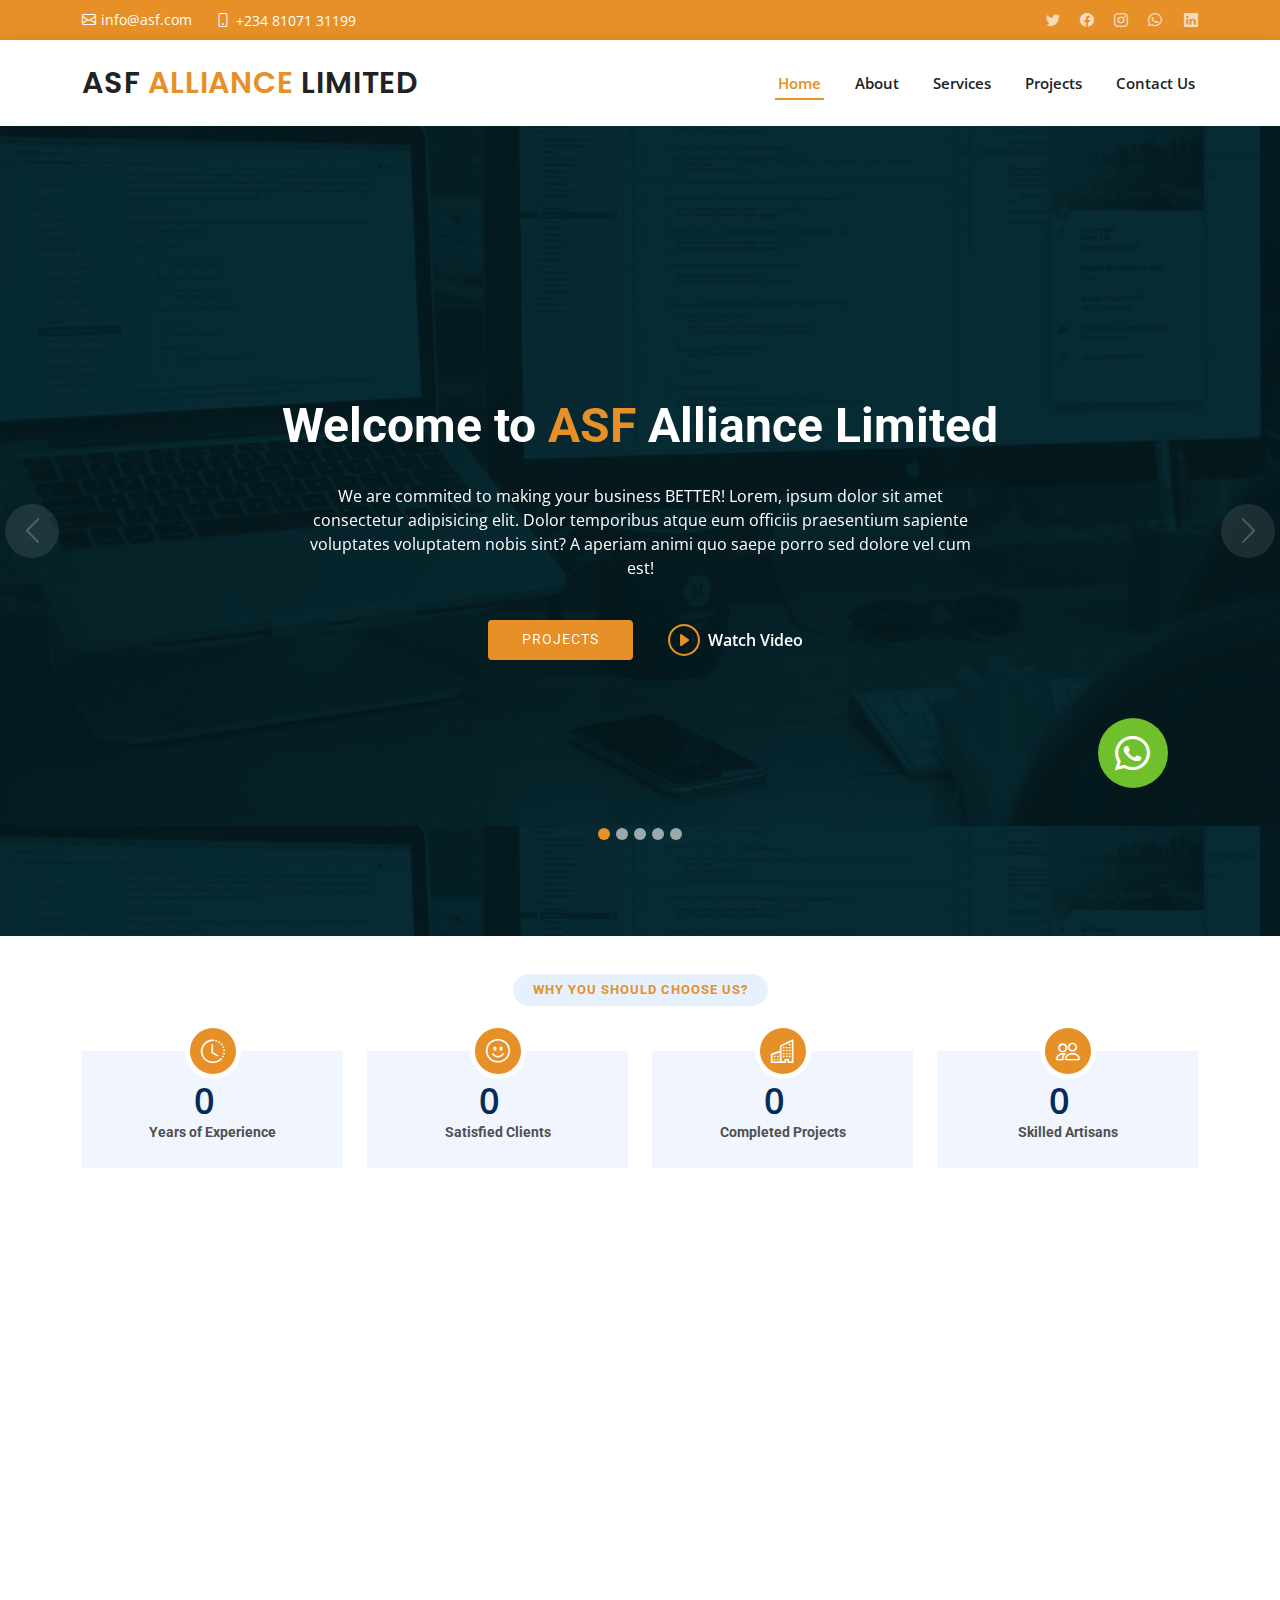
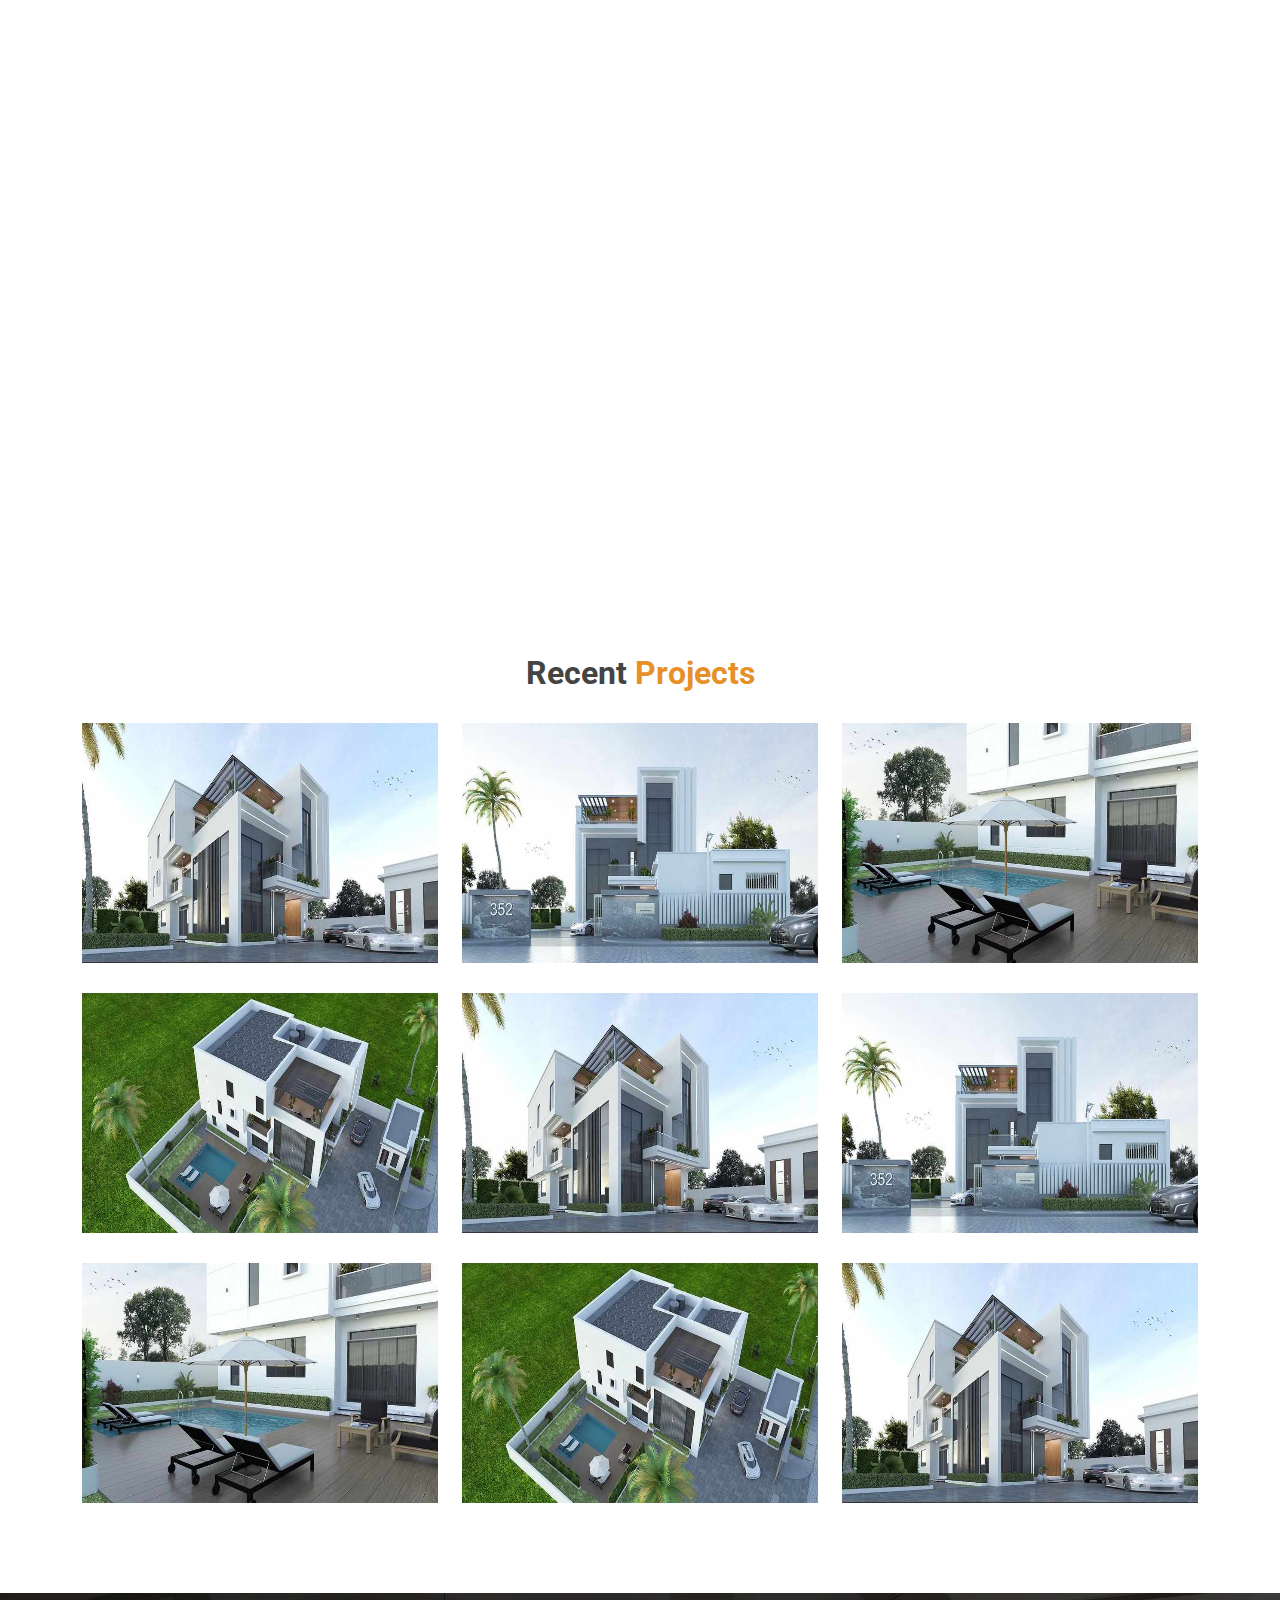
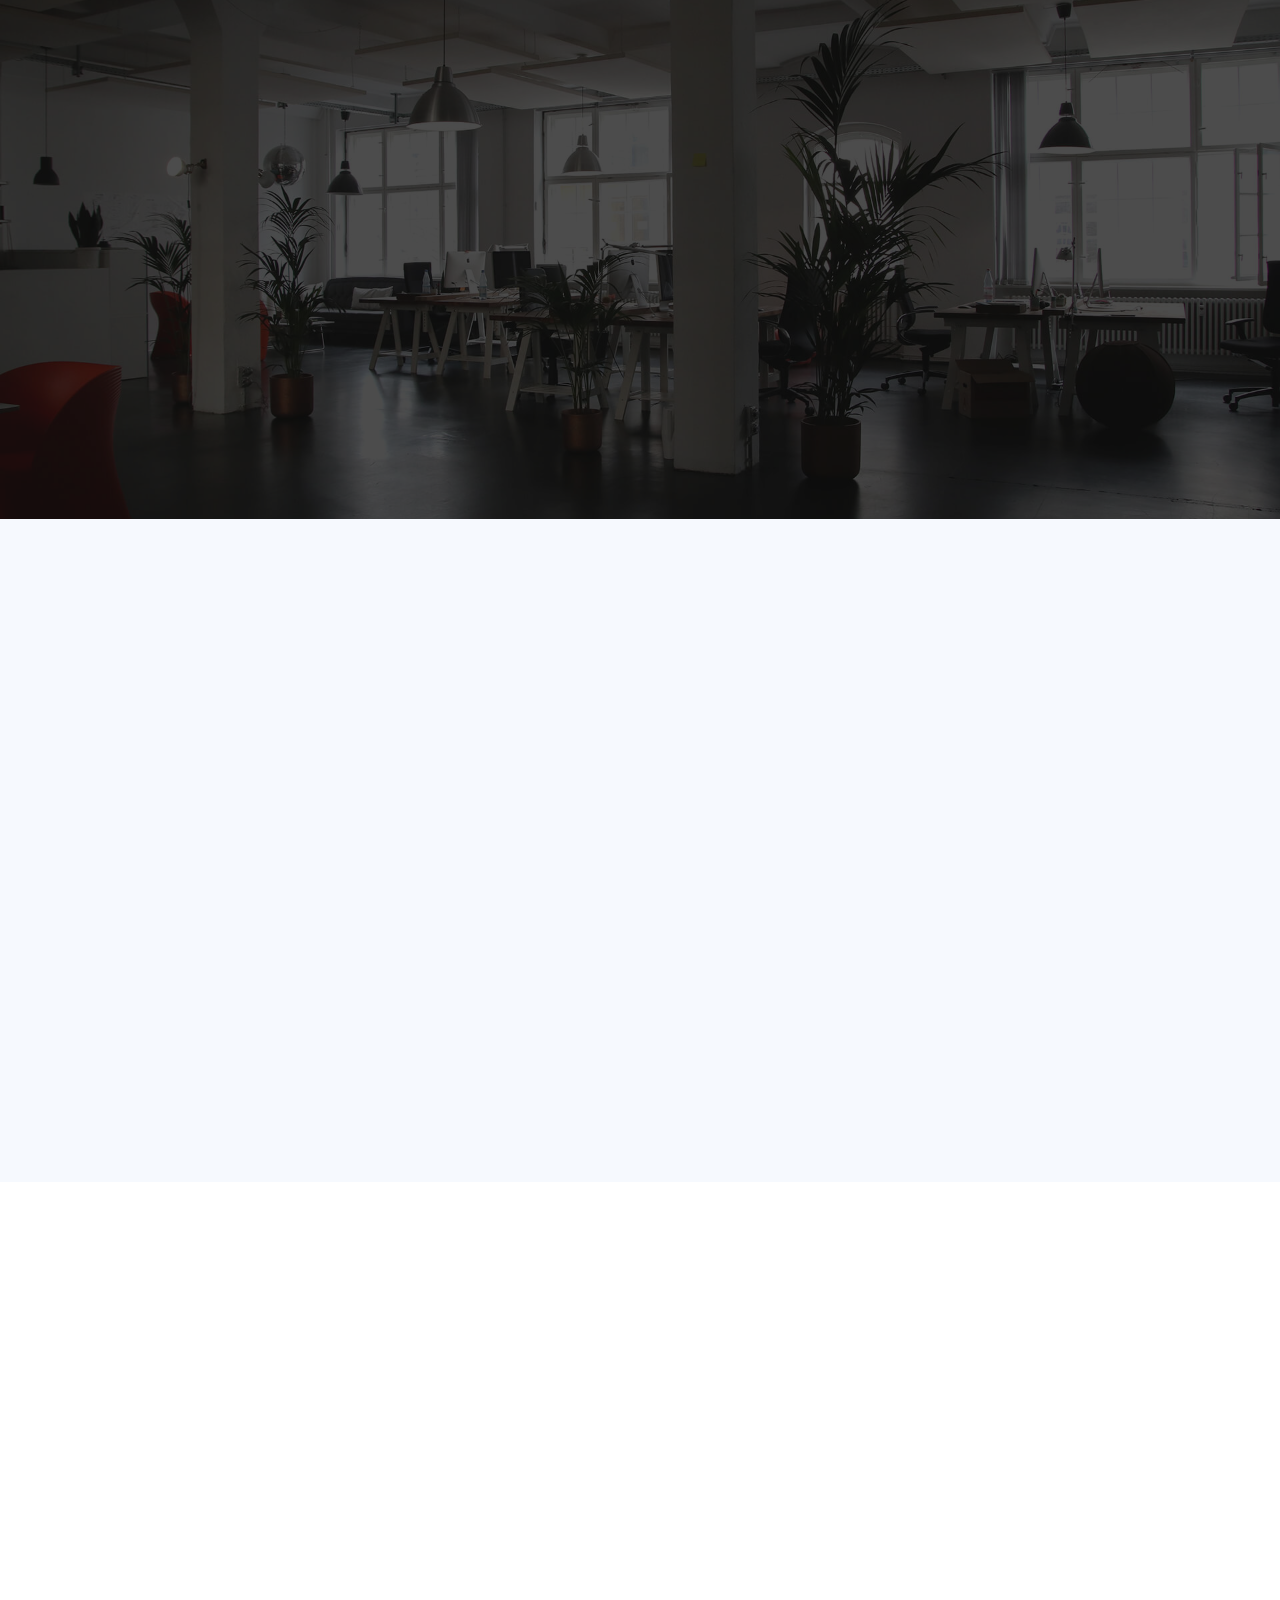
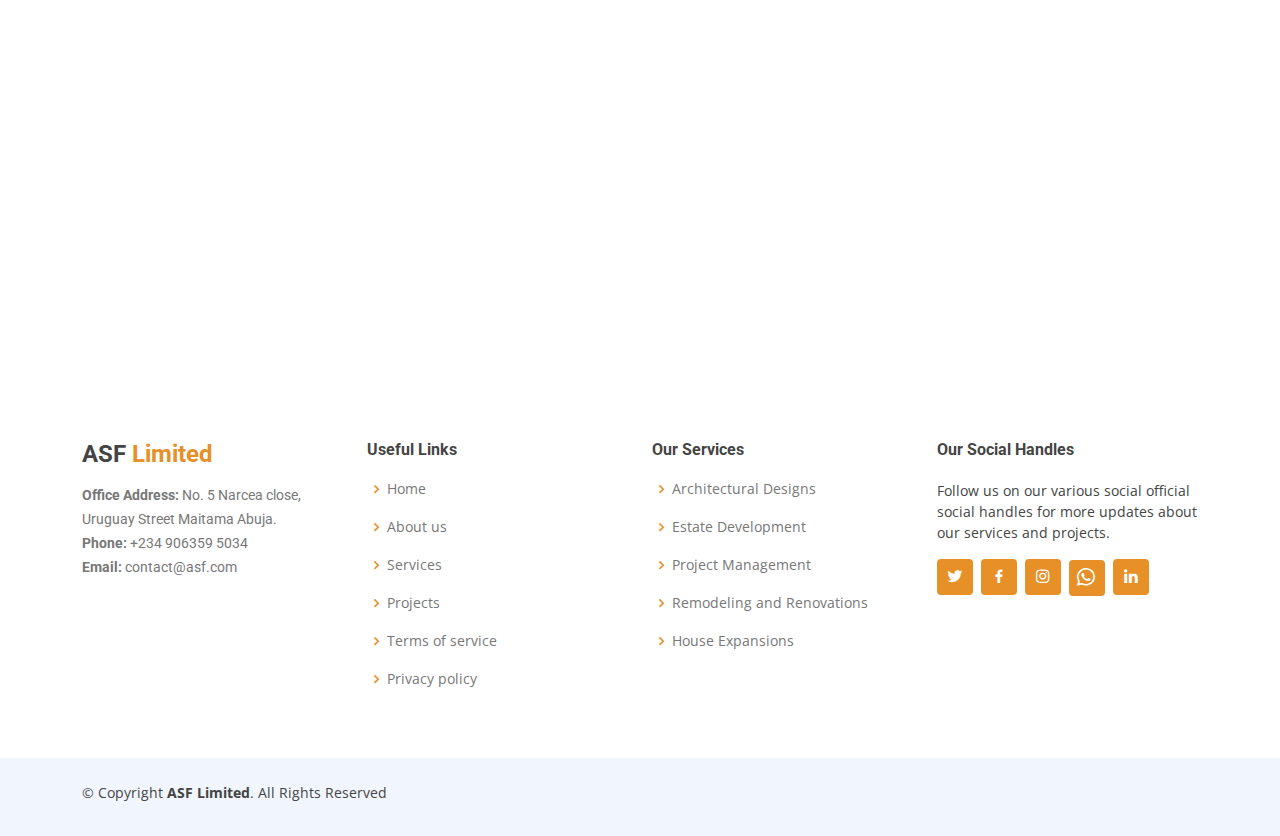
==== index.html @ ab9b85b2 "added new files" ====
<!DOCTYPE html>
<html lang="en">

<head>
  <meta charset="utf-8">
  <meta content="width=device-width, initial-scale=1.0" name="viewport">

  <title>ASF Limited || Home Page || The Best Architectural Company in Nigeria</title>
  <meta content="" name="description">
  <meta content="" name="keywords">

  <!-- Favicons -->
  <link href="assets/img/favicon.png" rel="icon">
  <link href="assets/img/apple-touch-icon.png" rel="apple-touch-icon">

  <!-- Google Fonts -->
  <link href="https://fonts.googleapis.com/css?family=Open+Sans:300,300i,400,400i,600,600i,700,700i|Roboto:300,300i,400,400i,500,500i,600,600i,700,700i|Poppins:300,300i,400,400i,500,500i,600,600i,700,700i"
    rel="stylesheet">

  <!-- Vendor CSS Files -->
  <link href="assets/vendor/aos/aos.css" rel="stylesheet">
  <link href="assets/vendor/animate.css/animate.min.css" rel="stylesheet">
  <link href="assets/vendor/bootstrap/css/bootstrap.min.css" rel="stylesheet">
  <link href="assets/vendor/bootstrap-icons/bootstrap-icons.css" rel="stylesheet">
  <link href="assets/vendor/boxicons/css/boxicons.min.css" rel="stylesheet">
  <link href="assets/vendor/glightbox/css/glightbox.min.css" rel="stylesheet">
  <link href="assets/vendor/swiper/swiper-bundle.min.css" rel="stylesheet">

  <!-- Template Main CSS File -->
  <link href="assets/css/style.css" rel="stylesheet">

</head>

<body>

  <!-- ======= Top Bar ======= -->
  <section id="topbar" class="d-flex align-items-center">
    <div class="container d-flex justify-content-center justify-content-md-between">
      <div class="contact-info d-flex align-items-center">
        <i class="bi bi-envelope d-flex align-items-center">
          <a href="">info@asf.com</a>
        </i>
        <i class="bi bi-phone d-flex align-items-center ms-4">
          <span>+234 81071 31199</span>
        </i>
      </div>
      <div class="social-links d-none d-md-flex align-items-center">
        <a href="#" class="twitter">
          <i class="bi bi-twitter"></i>
        </a>
        <a href="#" class="facebook">
          <i class="bi bi-facebook"></i>
        </a>
        <a href="#" class="instagram">
          <i class="bi bi-instagram"></i>
        </a>
        <a href="#" class="whatsapp">
          <i class="bi bi-whatsapp"></i>
        </a>
        <a href="#" class="linkedin">
          <i class="bi bi-linkedin"></i>
        </a>
      </div>
    </div>
  </section>

  <!-- ======= Header ======= -->
  <header id="header" class="d-flex align-items-center">
    <div class="container d-flex align-items-center justify-content-between">

      <h1 class="logo">
        <a href="index.html">ASF
          <span>ALLIANCE</span> LIMITED
        </a>
      </h1>
      <!-- Uncomment below if you prefer to use an image logo -->
      <!-- <a href="index.html" class="logo"><img src="assets/img/logo.png" alt=""></a>-->

      <nav id="navbar" class="navbar">
        <ul>
          <li>
            <a class="nav-link scrollto active" href="index.html">Home</a>
          </li>
          <li>
            <a class="nav-link scrollto" href="about.html">About</a>
          </li>
          <li>
            <a class="nav-link scrollto" href="services.html">Services</a>
          </li>
          <li>
            <a class="nav-link scrollto" href="projects.html">Projects</a>
          </li>
          <li>
            <a class="nav-link scrollto" href="contact.html">Contact Us</a>
          </li>
        </ul>
        <i class="bi bi-list mobile-nav-toggle"></i>
      </nav>
      <!-- .navbar -->

    </div>
  </header>
  <!-- End Header -->

  
  <!-- ======= Hero Section ======= -->
  <section id="hero">
    <div class="hero-container">
      <div id="heroCarousel" data-bs-interval="5000" class="carousel slide carousel-fade" data-bs-ride="carousel">

        <ol class="carousel-indicators" id="hero-carousel-indicators"></ol>

        <div class="carousel-inner" role="listbox">

          <!-- Slide 1 -->
          <div class="carousel-item active" style="background: url(assets/img/more1.jpg);">
            <div class="carousel-container">
              <div class="carousel-content">
                <div class="bg-video">
                  <video class="bg-video__content" autoplay muted loop>
                    <source src="assets/img/video2.mp4" type="video/mp4">
                  </video>
                </div>
                <div class="container" data-aos="zoom-out" data-aos-delay="100">
                  <h2>Welcome to
                    <span>ASF</span> Alliance Limited</h2>
                  <p>We are commited to making your business BETTER! Lorem, ipsum dolor sit amet consectetur adipisicing elit. Dolor temporibus atque eum officiis praesentium sapiente voluptates voluptatem nobis sint? A aperiam animi quo saepe porro sed dolore vel cum est!</p>
                  <div class="buttons">
                    <a href="#about" class="btn-get-started scrollto">Projects</a>
                    <a href="https://www.youtube.com/watch?v=jDDaplaOz7Q" class="glightbox btn-watch-video">
                      <i class="bi bi-play-circle"></i>
                      <span>Watch Video</span>
                    </a>
                  </div>
                </div>
              </div>
            </div>
          </div>

          <!-- Slide 2 -->
          <div class="carousel-item" style="background: url(assets/img/more2.jpg);">
            <div class="carousel-container">
              <div class="carousel-content">
                <h2 class="animate__animated animate__fadeInDown">WE ARE BUILDING THE FUTURE <span>TODAY!</span></h2>
                <p class="animate__animated animate__fadeInUp">Ut velit est quam dolor ad a aliquid qui aliquid. Sequi ea ut et est quaerat sequi nihil ut aliquam. Occaecati alias dolorem mollitia ut. Similique ea voluptatem. Esse doloremque accusamus repellendus deleniti vel. Minus et tempore modi architecto.</p>
                <div>
                  <a href="#about" class="btn-get-started animate__animated animate__fadeInUp scrollto">Read More</a>
                
                  <a href="#about" class="btn-2 animate__animated animate__fadeInUp scrollto">Contact Us</a>
                </div>
              </div>
            </div>
          </div>

          <!-- Slide 3 -->
          <div class="carousel-item" style="background: url(assets/img/22.jpg);">
            <!-- <div class="carousel-background"><img src="assets/img/22.jpg" alt=""></div> -->
            <div class="carousel-container">
              <div class="carousel-content">
                <h2 class="animate__animated animate__fadeInDown">ULTRA SIMPLE MODERN <span>DESIGNS</span></h2>
                <p class="animate__animated animate__fadeInUp">Ut velit est quam dolor ad a aliquid qui aliquid. Sequi ea ut et est quaerat sequi nihil ut aliquam. Occaecati alias dolorem mollitia ut. Similique ea voluptatem. Esse doloremque accusamus repellendus deleniti vel. Minus et tempore modi architecto.</p>
                <div>
                  <a href="#about" class="btn-get-started animate__animated animate__fadeInUp scrollto">Read More</a>
                </div>
              </div>
            </div>
          </div>

          <!-- Slide 4 -->
          <div class="carousel-item" style="background: url(assets/img/hero-bg.jpg);">
            <div class="carousel-container">
              <div class="carousel-content">
                <h2 class="animate__animated animate__fadeInDown">TAILOR MADE DESIGNS THAT SUITS YOUR <span>STORY</span></h2>
                <p class="animate__animated animate__fadeInUp">Ut velit est quam dolor ad a aliquid qui aliquid. Sequi ea ut et est quaerat sequi nihil ut aliquam. Occaecati alias dolorem mollitia ut. Similique ea voluptatem. Esse doloremque accusamus repellendus deleniti vel. Minus et tempore modi architecto.</p>
                <div>
                  <a href="#about" class="btn-get-started animate__animated animate__fadeInUp scrollto">About Us</a>
                
                  <a href="#about" class="btn-2 animate__animated animate__fadeInUp scrollto">Contact Us</a>
                </div>
              </div>
            </div>
          </div>

          <!-- Slide 5 -->
          <div class="carousel-item" style="background: url(assets/img/head.jpg);">
            <div class="carousel-background"><img src="assets/img/head.jpg" alt=""></div>
            <div class="carousel-container">
              <div class="carousel-content">
                <h2 class="animate__animated animate__fadeInDown">Sequi ea ut et est quaerat</h2>
                <p class="animate__animated animate__fadeInUp">Ut velit est quam dolor ad a aliquid qui aliquid. Sequi ea ut et est quaerat sequi nihil ut aliquam. Occaecati alias dolorem mollitia ut. Similique ea voluptatem. Esse doloremque accusamus repellendus deleniti vel. Minus et tempore modi architecto.</p>
                <div>
                  <a href="#about" class="btn-get-started animate__animated animate__fadeInUp scrollto">Read More</a>
                </div>
              </div>
            </div>
          </div>

        </div>

        <a class="carousel-control-prev" href="#heroCarousel" role="button" data-bs-slide="prev">
          <span class="carousel-control-prev-icon bi bi-chevron-left" aria-hidden="true"></span>
        </a>

        <a class="carousel-control-next" href="#heroCarousel" role="button" data-bs-slide="next">
          <span class="carousel-control-next-icon bi bi-chevron-right" aria-hidden="true"></span>
        </a>

      </div>
    </div>
  </section><!-- End Hero -->


  <!-- ======= Counts Section ======= -->
  <section id="counts" class="counts">
    <div class="container">

      <div class="section-title">
        <h2>Why You Should Choose Us?</h2>
        <p></p>
      </div>

      <div class="row no-gutters">

        <div class="col-lg-3 col-md-6 d-md-flex align-items-md-stretch">
          <div class="count-box">
            <i class="bi bi-clock-history"></i>
            <div class="span">
              <span data-purecounter-start="0" data-purecounter-end="25" data-purecounter-duration="1" class="purecounter"></span>
              <h3 data-aos="zoom-in" data-aos-delay="1000">+</h3>
            </div>
            <p>
              <strong>Years of Experience</strong>
            </p>
          </div>
        </div>

        <div class="col-lg-3 col-md-6 d-md-flex align-items-md-stretch">
          <div class="count-box">
            <i class="bi bi-emoji-smile"></i>
            <div class="span">
              <span data-purecounter-start="0" data-purecounter-end="232" data-purecounter-duration="1" class="purecounter"></span>
              <h3 data-aos="zoom-in" data-aos-delay="1000">+</h3>
            </div>
            <p>
              <strong>Satisfied Clients</strong>
            </p>
          </div>
        </div>

        <div class="col-lg-3 col-md-6 d-md-flex align-items-md-stretch">
          <div class="count-box">
            <i class="bi bi-building"></i>
            <div class="span">
              <span data-purecounter-start="0" data-purecounter-end="521" data-purecounter-duration="1" class="purecounter"></span>
              <h3 data-aos="zoom-in" data-aos-delay="1000">+</h3>
            </div>
            <p>
              <strong>Completed Projects</strong>
            </p>
          </div>
        </div>

        <div class="col-lg-3 col-md-6 d-md-flex align-items-md-stretch">
          <div class="count-box">
            <i class="bi bi-people"></i>
            <div class="span">
              <span data-purecounter-start="0" data-purecounter-end="300" data-purecounter-duration="1" class="purecounter"></span>
              <h3 data-aos="zoom-in" data-aos-delay="1000">+</h3>
            </div>

            <p>
              <strong>Skilled Artisans</strong>
            </p>
          </div>
        </div>

      </div>

    </div>
  </section>
  <!-- End Counts Section -->
  <main id="main">

    <!-- ======= Services Section ======= -->
    <section id="services" class="services">
      <div class="container" data-aos="fade-up">

        <div class="section-title">

          <h3>Check our
            <span>Services</span>
          </h3>
        </div>

        <div class="row">
          <div class="col-lg-4 col-md-6 d-flex align-items-stretch" data-aos="zoom-in" data-aos-delay="100">
            <div class="icon-box">
              <div class="icon">
                <i class="bx bx-building-house"></i>
              </div>
              <h4>
                <a href="services.html#estatemanagement">Estate Development</a>
              </h4>
              <p>Voluptatum deleniti atque corrupti quos dolores et quas molestias excepturi
                <a href="services.html">read more
                  <i class="bi bi-arrow-right"></i>
                </a>
              </p>
            </div>
          </div>

          <div class="col-lg-4 col-md-6 d-flex align-items-stretch mt-4 mt-md-0" data-aos="zoom-in" data-aos-delay="200">
            <div class="icon-box">
              <div class="icon">
                <i class="bi bi-layout-wtf"></i>
              </div>
              <h4>
                <a href="">Architectural Designs</a>
              </h4>
              <p>Duis aute irure dolor in reprehenderit in voluptate velit esse cillum dolore
                <a href="services.php">read more
                  <i class="bi bi-arrow-right"></i>
                </a>
              </p>
            </div>
          </div>

          <div class="col-lg-4 col-md-6 d-flex align-items-stretch mt-4 mt-lg-0" data-aos="zoom-in" data-aos-delay="300">
            <div class="icon-box">
              <div class="icon">
                <i class="bi bi-house-door"></i>
              </div>
              <h4>
                <a href="">Building &amp; Remodeling</a>
              </h4>
              <p>Excepteur sint occaecat cupidatat non proident, sunt in culpa qui officia
                <a href="services.php">read more
                  <i class="bi bi-arrow-right"></i>
                </a>
              </p>
            </div>
          </div>

          <div class="col-lg-4 col-md-6 d-flex align-items-stretch mt-4" data-aos="zoom-in" data-aos-delay="100">
            <div class="icon-box">
              <div class="icon">
                <i class="bi bi-archive"></i>
              </div>
              <h4>
                <a href="">House Extensions </a>
              </h4>
              <p>At vero eos et accusamus et iusto odio dignissimos ducimus qui blanditiis
                <a href="services.php">read more
                  <i class="bi bi-arrow-right"></i>
                </a>
              </p>
            </div>
          </div>

          <div class="col-lg-4 col-md-6 d-flex align-items-stretch mt-4" data-aos="zoom-in" data-aos-delay="200">
            <div class="icon-box">
              <div class="icon">
                <i class="bi bi-layout-three-columns"></i>
              </div>
              <h4>
                <a href="">Interior Decorations</a>
              </h4>
              <p>Quis consequatur saepe eligendi voluptatem consequatur dolor consequuntur
                <a href="services.php">read more
                  <i class="bi bi-arrow-right"></i>
                </a>
              </p>
            </div>
          </div>

          <div class="col-lg-4 col-md-6 d-flex align-items-stretch mt-4" data-aos="zoom-in" data-aos-delay="300">
            <div class="icon-box">
              <div class="icon">
                <i class="bx bx-arch"></i>
              </div>
              <h4>
                <a href="">House Renovations</a>
              </h4>
              <p>Modi nostrum vel laborum. Porro fugit error sit minus sapiente sit aspernatur
                <a href="services.php">read more
                  <i class="bi bi-arrow-right"></i>
                </a>
              </p>
            </div>
          </div>

        </div>

      </div>
    </section>
    <!-- End Services Section -->

    <!-- ======= Portfolio Section ======= -->
    <section id="portfolio" class="portfolio">
      <div class="container">

        <div class="section-title">

          <h3>Recent
            <span>Projects</span>
          </h3>
        </div>

        <div class="row portfolio-container">

          <div class="col-lg-4 col-md-6 portfolio-item filter-app">
            <div class="portfolio-wrap">
              <img src="assets/img/portfolio/1a.jpg" class="img-fluid" alt="">              
              <div class="portfolio-info">
                  <a class="project-link" href="projects.html">
                  <h4>Four Bedroom Duplex</h4>
                  <p>Abuja</p>
                </a>
                  <div class="portfolio-links">
                    <a href="assets/img/portfolio/1a.jpg" data-gallery="portfolioGallery" class="portfolio-lightbox" title="View">
                     <i class="bi bi-eye"></i>      
                    </a>
                    
                  </div>                  
                </div>                
              </div>
          </div>


          <div class="col-lg-4 col-md-6 portfolio-item filter-app">
              <div class="portfolio-wrap">
                <img src="assets/img/portfolio/2b.jpg" class="img-fluid" alt="">              
                <div class="portfolio-info">
                    <a class="project-link" href="projects.html">
                    <h4>Four Bedroom Terrace Duples</h4>
                    <p>Abuja</p>
                  </a>
                    <div class="portfolio-links">
                      <a href="assets/img/portfolio/2b.jpg" data-gallery="portfolioGallery" class="portfolio-lightbox" title="View">
                        <i class="bi bi-eye"></i>
                      </a>
                    </div>                  
                  </div>                
                </div>
            </div>

            <div class="col-lg-4 col-md-6 portfolio-item filter-app">
                <div class="portfolio-wrap">
                  <img src="assets/img/portfolio/3c.jpg" class="img-fluid" alt="">              
                  <div class="portfolio-info">
                      <a class="project-link" href="projects.html">
                      <h4>Four Bedroom Terrace Duples</h4>
                      <p>Abuja</p>
                    </a>
                      <div class="portfolio-links">
                        <a href="assets/img/portfolio/3c.jpg" data-gallery="portfolioGallery" class="portfolio-lightbox" title="View">
                          <i class="bi bi-eye"></i>
                        </a>
                      </div>                  
                    </div>                
                  </div>
              </div>

              <div class="col-lg-4 col-md-6 portfolio-item filter-app">
                  <div class="portfolio-wrap">
                    <img src="assets/img/portfolio/4d.jpg" class="img-fluid" alt="">              
                    <div class="portfolio-info">
                        <a class="project-link" href="projects.html">
                        <h4>Four Bedroom Terrace Duples</h4>
                        <p>Abuja</p>
                      </a>
                        <div class="portfolio-links">
                          <a href="assets/img/portfolio/4d.jpg" data-gallery="portfolioGallery" class="portfolio-lightbox" title="View">
                            <i class="bi bi-eye"></i>
                          </a>
                        </div>                  
                      </div>                
                    </div>
                </div>

          <div class="col-lg-4 col-md-6 portfolio-item filter-app">
            <div class="portfolio-wrap">
              <img src="assets/img/portfolio/1a.jpg" class="img-fluid" alt="">              
              <div class="portfolio-info">
                  <a class="project-link" href="projects.html">
                  <h4>Four Bedroom Terrace Duples</h4>
                  <p>Abuja</p>
                </a>
                  <div class="portfolio-links">
                    <a href="assets/img/portfolio/1a.jpg" data-gallery="portfolioGallery" class="portfolio-lightbox" title="View">
                      <i class="bi bi-eye"></i>
                    </a>
                  </div>                  
                </div>                
              </div>
          </div>

          <div class="col-lg-4 col-md-6 portfolio-item filter-app">
              <div class="portfolio-wrap">
                <img src="assets/img/portfolio/2b.jpg" class="img-fluid" alt="">              
                <div class="portfolio-info">
                    <a class="project-link" href="projects.html">
                    <h4>Four Bedroom Terrace Duples</h4>
                    <p>Abuja</p>
                  </a>
                    <div class="portfolio-links">
                      <a href="assets/img/portfolio/2b.jpg" data-gallery="portfolioGallery" class="portfolio-lightbox" title="View">
                        <i class="bi -eye"></i>
                      </a>
                    </div>                  
                  </div>                
                </div>
            </div>

            <div class="col-lg-4 col-md-6 portfolio-item filter-app">
                <div class="portfolio-wrap">
                  <img src="assets/img/portfolio/3c.jpg" class="img-fluid" alt="">              
                  <div class="portfolio-info">
                      <a class="project-link" href="projects.html">
                      <h4>Four Bedroom Terrace Duples</h4>
                      <p>Abuja</p>
                    </a>
                      <div class="portfolio-links">
                        <a href="assets/img/portfolio/3c.jpg" data-gallery="portfolioGallery" class="portfolio-lightbox" title="View">
                          <i class="bi bi-eye"></i>
                        </a>
                      </div>                  
                    </div>                
                  </div>
              </div>

              <div class="col-lg-4 col-md-6 portfolio-item filter-app">
                  <div class="portfolio-wrap">
                    <img src="assets/img/portfolio/4d.jpg" class="img-fluid" alt="">              
                    <div class="portfolio-info">
                        <a class="project-link" href="projects.html">
                        <h4>Four Bedroom Terrace Duples</h4>
                        <p>Abuja</p>
                      </a>
                        <div class="portfolio-links">
                          <a href="assets/img/portfolio/4d.jpg" data-gallery="portfolioGallery" class="portfolio-lightbox" title="View">
                            <i class="bi bi-eye"></i>
                          </a>
                        </div>                  
                      </div>                
                    </div>
                </div>

          <div class="col-lg-4 col-md-6 portfolio-item filter-app">
            <div class="portfolio-wrap">
              <img src="assets/img/portfolio/1a.jpg" class="img-fluid" alt="">              
              <div class="portfolio-info">
                  <a class="project-link" href="projects.html">
                  <h4>Four Bedroom Terrace Duples</h4>
                  <p>Abuja</p>
                </a>
                  <div class="portfolio-links">
                    <a href="assets/img/portfolio/1a.jpg" data-gallery="portfolioGallery" class="portfolio-lightbox" title="View">
                      <i class="bi bi-eye"></i>
                    </a>
                  </div>                  
                </div>                
              </div>
          </div>

        </div>

      </div>
    </section>
    <!-- End Portfolio Section -->



    <!-- ======= Testimonials Section ======= -->
    <section id="testimonials" class="testimonials">
      <div class="container" data-aos="zoom-in">

        <div class="section-title">
          <h2>What Our Clients Are Saying</h2>
          <p></p>
        </div>

        <div class="testimonials-slider swiper-container" data-aos="fade-up" data-aos-delay="100">
          <div class="swiper-wrapper">

            <div class="swiper-slide">
              <div class="testimonial-item">
                <img src="assets/img/team/2.jpg" class="testimonial-img" alt="">
                <h3>Adams Oshiomole</h3>
                <h4>Client</h4>
                <p>
                  <i class="bx bxs-quote-alt-left quote-icon-left"></i>
                  Proin iaculis purus consequat sem cure digni ssim donec porttitora entum suscipit rhoncus. Accusantium quam, ultricies eget
                  id, aliquam eget nibh et. Maecen aliquam, risus at semper.
                  <i class="bx bxs-quote-alt-right quote-icon-right"></i>
                </p>
              </div>
            </div>
            <!-- End testimonial item -->

            <div class="swiper-slide">
              <div class="testimonial-item">
                <img src="assets/img/team/1.jpg" class="testimonial-img" alt="">
                <h3>Orji Arnze Jude</h3>
                <h4>Investor</h4>
                <p>
                  <i class="bx bxs-quote-alt-left quote-icon-left"></i>
                  Export tempor illum tamen malis malis eram quae irure esse labore quem cillum quid cillum eram malis quorum velit fore eram
                  velit sunt aliqua noster fugiat irure amet legam anim culpa.
                  <i class="bx bxs-quote-alt-right quote-icon-right"></i>
                </p>
              </div>
            </div>
            <!-- End testimonial item -->

            <div class="swiper-slide">
              <div class="testimonial-item">
                <img src="assets/img/team/2.jpg" class="testimonial-img" alt="">
                <h3>Makinde Segun</h3>
                <h4>Investor</h4>
                <p>
                  <i class="bx bxs-quote-alt-left quote-icon-left"></i>
                  Enim nisi quem export duis labore cillum quae magna enim sint quorum nulla quem veniam duis minim tempor labore quem eram
                  duis noster aute amet eram fore quis sint minim.
                  <i class="bx bxs-quote-alt-right quote-icon-right"></i>
                </p>
              </div>
            </div>
            <!-- End testimonial item -->

            <div class="swiper-slide">
              <div class="testimonial-item">
                <img src="assets/img/team/1.jpg" class="testimonial-img" alt="">
                <h3>Bredgen Brandon</h3>
                <h4>Client</h4>
                <p>
                  <i class="bx bxs-quote-alt-left quote-icon-left"></i>
                  Fugiat enim eram quae cillum dolore dolor amet nulla culpa multos export minim fugiat minim velit minim dolor enim duis veniam
                  ipsum anim magna sunt elit fore quem dolore labore illum veniam.
                  <i class="bx bxs-quote-alt-right quote-icon-right"></i>
                </p>
              </div>
            </div>
            <!-- End testimonial item -->

            <div class="swiper-slide">
              <div class="testimonial-item">
                <img src="assets/img/team/2.jpg" class="testimonial-img" alt="">
                <h3>John Davindson</h3>
                <h4>Client</h4>
                <p>
                  <i class="bx bxs-quote-alt-left quote-icon-left"></i>
                  Quis quorum aliqua sint quem legam fore sunt eram irure aliqua veniam tempor noster veniam enim culpa labore duis sunt culpa
                  nulla illum cillum fugiat legam esse veniam culpa fore nisi cillum quid.
                  <i class="bx bxs-quote-alt-right quote-icon-right"></i>
                </p>
              </div>
            </div>
            <!-- End testimonial item -->

          </div>
          <div class="swiper-pagination"></div>
        </div>

      </div>
    </section>
    <!-- End Testimonials Section -->

    <!-- ======= Team Section ======= -->
    <section id="team" class="team section-bg">
      <div class="container" data-aos="fade-up">

        <div class="section-title">
          <h3>Our Team Of
            <span>Experts</span>
          </h3>
          <p>At the base of our success has been, the calpable hands of some of our architects, engineers, and project supervisors</p>
        </div>

        <div class="row">

          <div class="col-lg-3 col-md-6 d-flex align-items-stretch" data-aos="fade-up" data-aos-delay="100">
            <div class="member">
              <div class="member-img">
                <img src="assets/img/team/1.jpg" class="img-fluid" alt="">
                <div class="social">
                  <a href="">
                    <i class="bi bi-twitter"></i>
                  </a>
                  <a href="">
                    <i class="bi bi-facebook"></i>
                  </a>
                  <a href="">
                    <i class="bi bi-instagram"></i>
                  </a>
                  <a href="">
                    <i class="bi bi-linkedin"></i>
                  </a>
                </div>
              </div>
              <div class="member-info">
                <h4>Orji Jude Arinze</h4>
                <span>Architect</span>
              </div>
            </div>
          </div>

          <div class="col-lg-3 col-md-6 d-flex align-items-stretch" data-aos="fade-up" data-aos-delay="200">
            <div class="member">
              <div class="member-img">
                <img src="assets/img/team/2.jpg" class="img-fluid" alt="">
                <div class="social">
                  <a href="">
                    <i class="bi bi-twitter"></i>
                  </a>
                  <a href="">
                    <i class="bi bi-facebook"></i>
                  </a>
                  <a href="">
                    <i class="bi bi-instagram"></i>
                  </a>
                  <a href="">
                    <i class="bi bi-linkedin"></i>
                  </a>
                </div>
              </div>
              <div class="member-info">
                <h4>Johnson Ogechi</h4>
                <span>Project Manager &amp; Procurement Manager</span>
              </div>
            </div>
          </div>

          <div class="col-lg-3 col-md-6 d-flex align-items-stretch" data-aos="fade-up" data-aos-delay="300">
            <div class="member">
              <div class="member-img">
                <img src="assets/img/team/1.jpg" class="img-fluid" alt="">
                <div class="social">
                  <a href="">
                    <i class="bi bi-twitter"></i>
                  </a>
                  <a href="">
                    <i class="bi bi-facebook"></i>
                  </a>
                  <a href="">
                    <i class="bi bi-instagram"></i>
                  </a>
                  <a href="">
                    <i class="bi bi-linkedin"></i>
                  </a>
                </div>
              </div>
              <div class="member-info">
                <h4>Onyebara Ebenezar</h4>
                <span>Lead Engineer</span>
              </div>
            </div>
          </div>

          <div class="col-lg-3 col-md-6 d-flex align-items-stretch" data-aos="fade-up" data-aos-delay="400">
            <div class="member">
              <div class="member-img">
                <img src="assets/img/team/2.jpg" class="img-fluid" alt="">
                <div class="social">
                  <a href="">
                    <i class="bi bi-twitter"></i>
                  </a>
                  <a href="">
                    <i class="bi bi-facebook"></i>
                  </a>
                  <a href="">
                    <i class="bi bi-instagram"></i>
                  </a>
                  <a href="">
                    <i class="bi bi-linkedin"></i>
                  </a>
                </div>
              </div>
              <div class="member-info">
                <h4>Nnaji Declan</h4>
                <span>Surveyor</span>
              </div>
            </div>
          </div>

        </div>

      </div>
    </section>
    <!-- End Team Section -->


    <!-- ======= Contact Section ======= -->
    <section id="contact" class="contact">
      <div class="container" data-aos="fade-up">

        <div class="section-title">

          <h3>
            <span>Contact Us</span>
          </h3>
          <p>We want to hear from you. Suggestions, Enquiries, Recommendations and Feedbacks.</p>
        </div>

        <div class="row" data-aos="fade-up" data-aos-delay="100">
          <div class="col-lg-4 col-md-6">
            <div class="info-box mb-4">
              <i class="bi bi-house-door"></i>
              <h3>Office Address</h3>
              <a href="#">No. 5 Narcea Close, Uruguay Street, <br> Maitama FCT Abuja</a>
            </div>
          </div>

          <div class="col-lg-4 col-md-6">
            <div class="info-box mb-4">
              <i class="bi bi-whatsapp"></i>
              <h3>Whatsapp / Call Us</h3>
              <a href="#">let's chat</a>
            </div>
          </div>

          <div class="col-lg-4 col-md-3">
            <div class="info-box  mb-4">
              <i class="bx bx-envelope"></i>
              <h3>Email Us</h3>
              <a href="#">contact@asf.com</a>
            </div>
          </div>
        </div>

        <div class="row" data-aos="fade-up" data-aos-delay="100">

          <div class="col-lg-3">
          </div>

          <div class="col-lg-6">
            <form action="" method="post" role="form" class="php-email-form">
              <div class="row">
                <div class="col form-group">
                  <input type="text" name="name" class="form-control" id="name" placeholder="Your Name" required>
                </div>
                <div class="col form-group">
                  <input type="email" class="form-control" name="email" id="email" placeholder="Your Email" required>
                </div>
              </div>

              <div class="form-group">
                <textarea class="form-control" name="message" rows="5" placeholder="Message" required></textarea>
              </div>
              <div class="my-3">
                <div class="loading">Loading</div>
                <div class="error-message"></div>
                <div class="sent-message">Your message has been sent. Thank you!</div>
              </div>
              <div class="text-center">
                <button type="submit">Send Message</button>
              </div>
            </form>
          </div>

          <div class="col-lg-3">
          </div>
        </div>

      </div>
    </section>
    <!-- End Contact Section -->

  </main>
  <!-- End #main -->

  <!-- ======= Footer ======= -->
  <footer id="footer">

    <div class="footer-top">
      <div class="container">
        <div class="row">

          <div class="col-lg-3 col-md-6 footer-contact">
            <h3>ASF
              <span>Limited</span>
            </h3>
            <p>
              <strong>Office Address:</strong> No. 5 Narcea close, Uruguay Street Maitama Abuja.
              <br>              
              <strong>Phone:</strong> +234 906359 5034
              <br>
              <strong>Email:</strong> contact@asf.com
              <br>
            </p>
          </div>

          <div class="col-lg-3 col-md-6 footer-links">
            <h4>Useful Links</h4>
            <ul>
              <li>
                <i class="bx bx-chevron-right"></i>
                <a href="#">Home</a>
              </li>
              <li>
                <i class="bx bx-chevron-right"></i>
                <a href="#">About us</a>
              </li>
              <li>
                <i class="bx bx-chevron-right"></i>
                <a href="#">Services</a>
              </li>
              <li>
                <i class="bx bx-chevron-right"></i>
                <a href="#">Projects</a>
              </li>
              <li>
                <i class="bx bx-chevron-right"></i>
                <a href="#">Terms of service</a>
              </li>
              <li>
                <i class="bx bx-chevron-right"></i>
                <a href="#">Privacy policy</a>
              </li>
            </ul>
          </div>

          <div class="col-lg-3 col-md-6 footer-links">
            <h4>Our Services</h4>
            <ul>
              <li>
                <i class="bx bx-chevron-right"></i>
                <a href="#">Architectural Designs</a>
              </li>
              <li>
                <i class="bx bx-chevron-right"></i>
                <a href="#">Estate Development</a>
              </li>
              <li>
                <i class="bx bx-chevron-right"></i>
                <a href="#">Project Management</a>
              </li>
              <li>
                <i class="bx bx-chevron-right"></i>
                <a href="#">Remodeling and Renovations</a>
              </li>
              <li>
                <i class="bx bx-chevron-right"></i>
                <a href="#">House Expansions</a>
              </li>
            </ul>
          </div>

          <div class="col-lg-3 col-md-6 footer-links">
            <h4>Our Social Handles</h4>
            <p>Follow us on our various social official social handles for more updates about our services and projects.</p>
            <div class="social-links mt-3">
              <a href="#" class="twitter">
                <i class="bx bxl-twitter"></i>
              </a>
              <a href="#" class="facebook">
                <i class="bx bxl-facebook"></i>
              </a>
              <a href="#" class="instagram">
                <i class="bx bxl-instagram"></i>
              </a>
              <a href="#" class="google-plus">
                <i class="bi bi-whatsapp"></i>
              </a>
              <a href="#" class="linkedin">
                <i class="bx bxl-linkedin"></i>
              </a>
            </div>
          </div>

        </div>
      </div>
    </div>

    <div class="container py-4">
      <div class="copyright text-center">
        &copy; Copyright
        <strong>
          <span>ASF </span>Limited</strong>. All Rights Reserved
      </div>

    </div>
  </footer>
  <!-- End Footer -->

  <div id="preloader"></div>
  <a href="#" class="back-to-top d-flex align-items-center justify-content-center animate__animated animate__pulse animate__infinite infinite animate__slow" data-aos="zoom-out" data-aos-delay="600">
    <i class="bi bi-whatsapp"></i>
  </a>

  <!-- Vendor JS Files -->
  <script src="assets/vendor/aos/aos.js"></script>
  <script src="assets/vendor/bootstrap/js/bootstrap.bundle.min.js"></script>
  <script src="assets/vendor/glightbox/js/glightbox.min.js"></script>
  <script src="assets/vendor/isotope-layout/isotope.pkgd.min.js"></script>
  <script src="assets/vendor/php-email-form/validate.js"></script>
  <script src="assets/vendor/purecounter/purecounter.js"></script>
  <script src="assets/vendor/swiper/swiper-bundle.min.js"></script>
  <script src="assets/vendor/waypoints/noframework.waypoints.js"></script>

  <!-- Template Main JS File -->
  <script src="assets/js/main.js"></script>

</body>

</html>
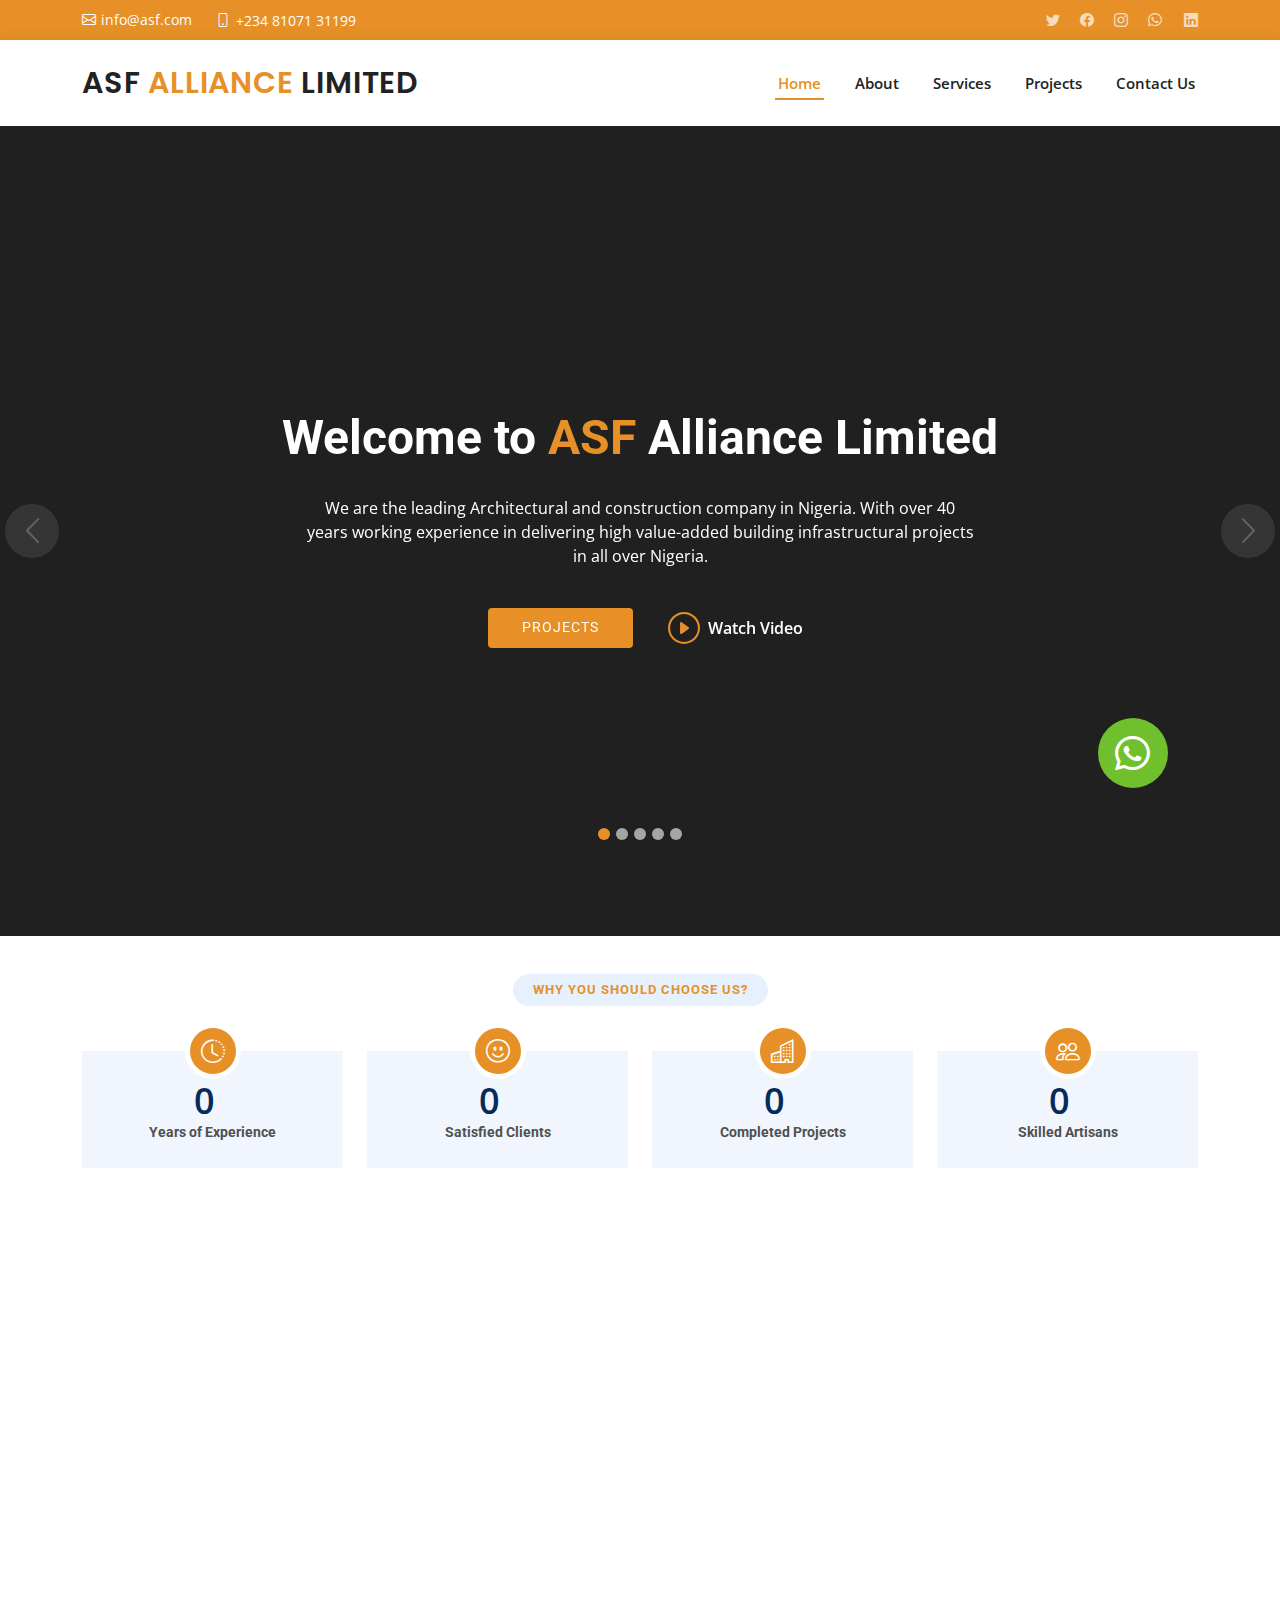
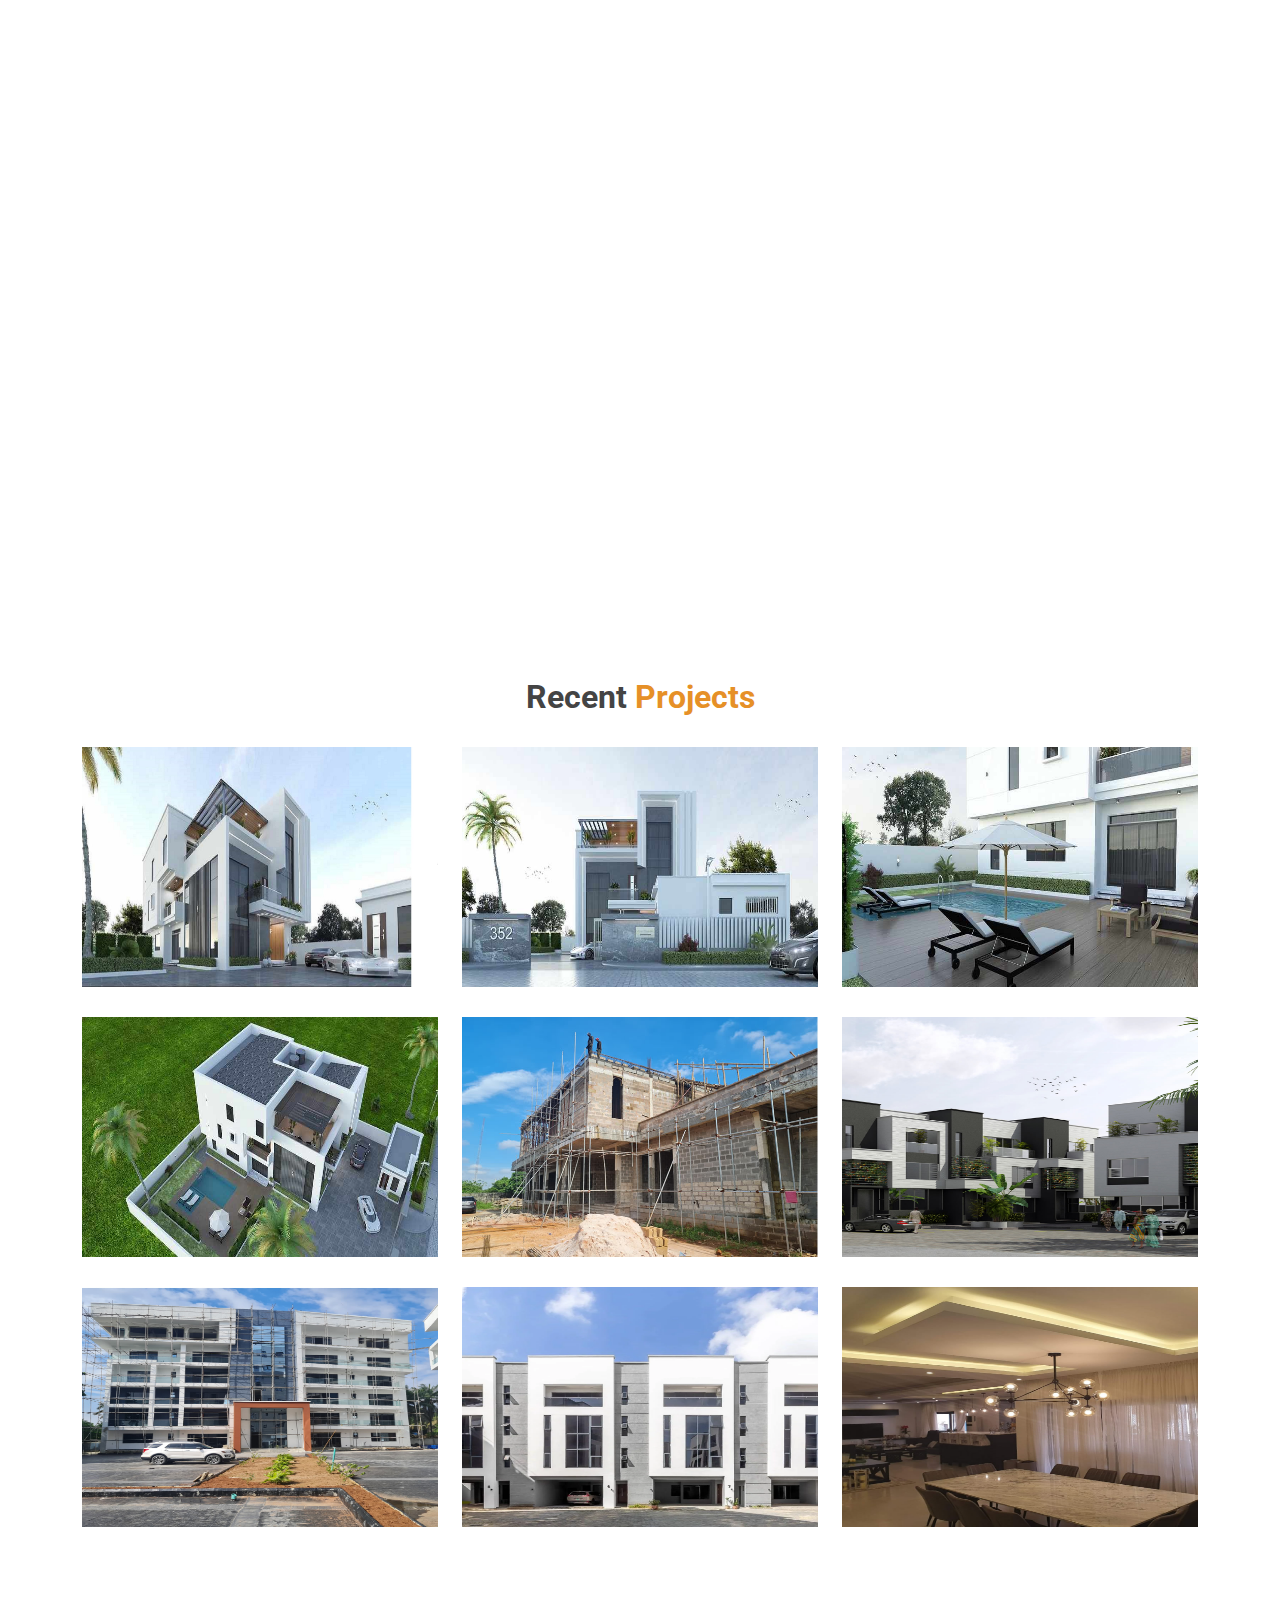
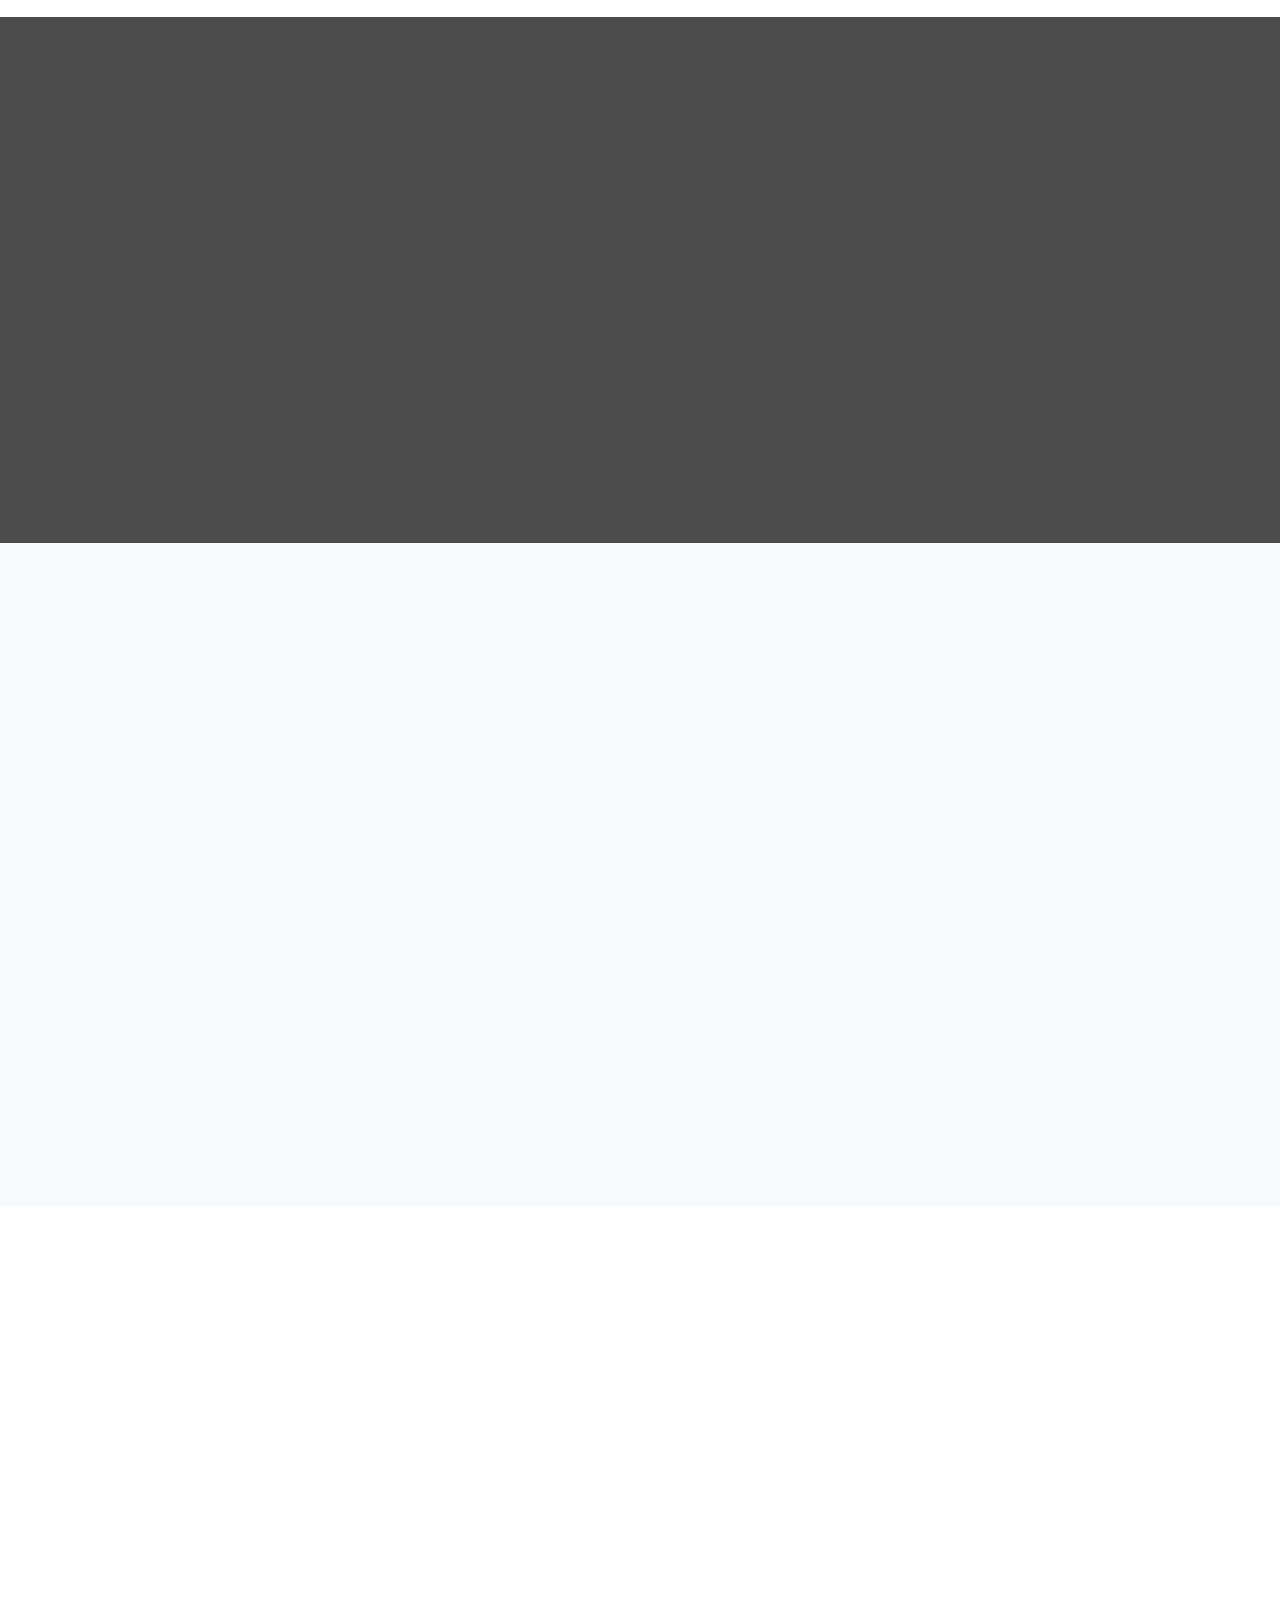
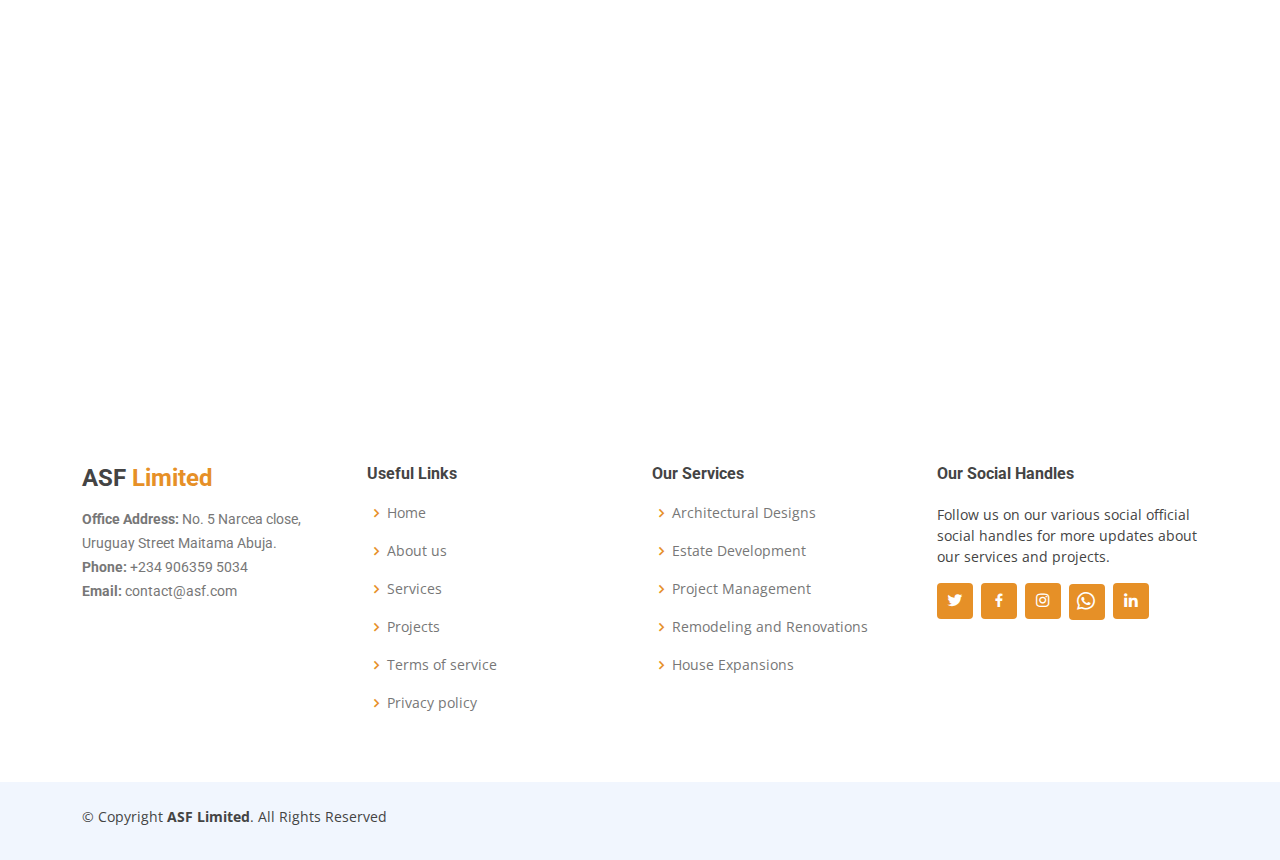
==== commit 70b39297: "made a couple of adjustements" ====
--- a/index.html
+++ b/index.html
@@ -5,7 +5,7 @@
   <meta charset="utf-8">
   <meta content="width=device-width, initial-scale=1.0" name="viewport">
 
-  <title>ASF Limited || Home Page || The Best Architectural Company in Nigeria</title>
+  <title>ASF Alliance Limited || The Best Architectural Company in Nigeria</title>
   <meta content="" name="description">
   <meta content="" name="keywords">
 
@@ -124,9 +124,14 @@
                 <div class="container" data-aos="zoom-out" data-aos-delay="100">
                   <h2>Welcome to
                     <span>ASF</span> Alliance Limited</h2>
-                  <p>We are commited to making your business BETTER! Lorem, ipsum dolor sit amet consectetur adipisicing elit. Dolor temporibus atque eum officiis praesentium sapiente voluptates voluptatem nobis sint? A aperiam animi quo saepe porro sed dolore vel cum est!</p>
+                  <p>
+                      We are the leading Architectural and construction company in Nigeria.
+                      With over 40 years working experience in delivering high value-added 
+                      building infrastructural projects in all over Nigeria. 
+                  </p>
+                 
                   <div class="buttons">
-                    <a href="#about" class="btn-get-started scrollto">Projects</a>
+                    <a href="projects" class="btn-get-started scrollto">Projects</a>
                     <a href="https://www.youtube.com/watch?v=jDDaplaOz7Q" class="glightbox btn-watch-video">
                       <i class="bi bi-play-circle"></i>
                       <span>Watch Video</span>
@@ -138,58 +143,79 @@
           </div>
 
           <!-- Slide 2 -->
-          <div class="carousel-item" style="background: url(assets/img/more2.jpg);">
+          <div class="carousel-item" style="background: url(assets/img/portfolio/1a.jpg);">
             <div class="carousel-container">
               <div class="carousel-content">
                 <h2 class="animate__animated animate__fadeInDown">WE ARE BUILDING THE FUTURE <span>TODAY!</span></h2>
-                <p class="animate__animated animate__fadeInUp">Ut velit est quam dolor ad a aliquid qui aliquid. Sequi ea ut et est quaerat sequi nihil ut aliquam. Occaecati alias dolorem mollitia ut. Similique ea voluptatem. Esse doloremque accusamus repellendus deleniti vel. Minus et tempore modi architecto.</p>
+                <p class="animate__animated animate__fadeInUp">
+                 Our projects are delivered in time and within by our team of skilled professionals 
+                 with a wealth of knowledge, ensuring the highest standards of architectural 
+                 design and construction proficiency.
+
+                </p>
                 <div>
-                  <a href="#about" class="btn-get-started animate__animated animate__fadeInUp scrollto">Read More</a>
+                  <a href="about.html" class="btn-get-started animate__animated animate__fadeInUp 
+                  scrollto">About Us</a>
                 
-                  <a href="#about" class="btn-2 animate__animated animate__fadeInUp scrollto">Contact Us</a>
+                  <a href="about.html#contact" class="btn-2 animate__animated animate__fadeInUp scrollto">
+                    Contact Us</a>
                 </div>
               </div>
             </div>
           </div>
 
           <!-- Slide 3 -->
-          <div class="carousel-item" style="background: url(assets/img/22.jpg);">
+          <div class="carousel-item" style="background: url(assets/img/portfolio/5.jpg);">
             <!-- <div class="carousel-background"><img src="assets/img/22.jpg" alt=""></div> -->
             <div class="carousel-container">
               <div class="carousel-content">
                 <h2 class="animate__animated animate__fadeInDown">ULTRA SIMPLE MODERN <span>DESIGNS</span></h2>
-                <p class="animate__animated animate__fadeInUp">Ut velit est quam dolor ad a aliquid qui aliquid. Sequi ea ut et est quaerat sequi nihil ut aliquam. Occaecati alias dolorem mollitia ut. Similique ea voluptatem. Esse doloremque accusamus repellendus deleniti vel. Minus et tempore modi architecto.</p>
+                <p class="animate__animated animate__fadeInUp">
+                    We ensure our work on either at concept, design, documentation, administration, 
+                    supervision or post occupancy stage meets the minimum standards required in the building 
+                    industry and sustainability measures.
+
+                </p>
                 <div>
-                  <a href="#about" class="btn-get-started animate__animated animate__fadeInUp scrollto">Read More</a>
+                  <a href="services.html" class="btn-get-started animate__animated animate__fadeInUp scrollto">Our Services</a>
                 </div>
               </div>
             </div>
           </div>
 
           <!-- Slide 4 -->
-          <div class="carousel-item" style="background: url(assets/img/hero-bg.jpg);">
+          <div class="carousel-item" style="background: url(assets/img/portfolio/13.jpg);">
             <div class="carousel-container">
               <div class="carousel-content">
                 <h2 class="animate__animated animate__fadeInDown">TAILOR MADE DESIGNS THAT SUITS YOUR <span>STORY</span></h2>
-                <p class="animate__animated animate__fadeInUp">Ut velit est quam dolor ad a aliquid qui aliquid. Sequi ea ut et est quaerat sequi nihil ut aliquam. Occaecati alias dolorem mollitia ut. Similique ea voluptatem. Esse doloremque accusamus repellendus deleniti vel. Minus et tempore modi architecto.</p>
+                <p class="animate__animated animate__fadeInUp">
+                    We are benchmark name in the delivery of top-notch architectural services in Nigeria, 
+                    We provide outstanding, sustainable, complete and functionally designed buildings 
+                    that suit you peculiar need.
+  
+                </p>
                 <div>
-                  <a href="#about" class="btn-get-started animate__animated animate__fadeInUp scrollto">About Us</a>
-                
-                  <a href="#about" class="btn-2 animate__animated animate__fadeInUp scrollto">Contact Us</a>
+                    <a href="projects.html" class="btn-2 animate__animated animate__fadeInUp scrollto">
+                        Our Projects</a>
                 </div>
               </div>
             </div>
           </div>
 
           <!-- Slide 5 -->
-          <div class="carousel-item" style="background: url(assets/img/head.jpg);">
-            <div class="carousel-background"><img src="assets/img/head.jpg" alt=""></div>
+          <div class="carousel-item" style="background: url(assets/img/portfolio/17.jpg);">
+            <div class="carousel-background"></div>
             <div class="carousel-container">
               <div class="carousel-content">
-                <h2 class="animate__animated animate__fadeInDown">Sequi ea ut et est quaerat</h2>
-                <p class="animate__animated animate__fadeInUp">Ut velit est quam dolor ad a aliquid qui aliquid. Sequi ea ut et est quaerat sequi nihil ut aliquam. Occaecati alias dolorem mollitia ut. Similique ea voluptatem. Esse doloremque accusamus repellendus deleniti vel. Minus et tempore modi architecto.</p>
+                <h2 class="animate__animated animate__fadeInDown"> Wide 
+                    spectrum of construction &amp; Architectural needs</h2>
+                <p class="animate__animated animate__fadeInUp">
+                    We are constantly determined to keep the interest of our clients as the top priority
+                     of our business by fostering a sense of partnership at every phase of our projects.
+                     
+                </p>
                 <div>
-                  <a href="#about" class="btn-get-started animate__animated animate__fadeInUp scrollto">Read More</a>
+                  <a href="services.html" class="btn-get-started animate__animated animate__fadeInUp scrollto">View Projects</a>
                 </div>
               </div>
             </div>
@@ -301,7 +327,8 @@
               <h4>
                 <a href="services.html#estatemanagement">Estate Development</a>
               </h4>
-              <p>Voluptatum deleniti atque corrupti quos dolores et quas molestias excepturi
+              <p>We specialize in creating exceptional properties that meet the needs of modern living...                             
+
                 <a href="services.html">read more
                   <i class="bi bi-arrow-right"></i>
                 </a>
@@ -317,7 +344,9 @@
               <h4>
                 <a href="">Architectural Designs</a>
               </h4>
-              <p>Duis aute irure dolor in reprehenderit in voluptate velit esse cillum dolore
+              <p>We see architecture as a bridge between dreams and reality and so we provide elaborate solutions...
+                
+
                 <a href="services.php">read more
                   <i class="bi bi-arrow-right"></i>
                 </a>
@@ -331,9 +360,9 @@
                 <i class="bi bi-house-door"></i>
               </div>
               <h4>
-                <a href="">Building &amp; Remodeling</a>
+                <a href="">Extensions &amp; Remodeling</a>
               </h4>
-              <p>Excepteur sint occaecat cupidatat non proident, sunt in culpa qui officia
+              <p>We handle all aspects of building Remodeling and  Extensions with precision and expertise..
                 <a href="services.php">read more
                   <i class="bi bi-arrow-right"></i>
                 </a>
@@ -347,9 +376,9 @@
                 <i class="bi bi-archive"></i>
               </div>
               <h4>
-                <a href="">House Extensions </a>
+                <a href="">Interior Design</a>
               </h4>
-              <p>At vero eos et accusamus et iusto odio dignissimos ducimus qui blanditiis
+              <p>Our exceptional interior design service dedicated to providing innovative and personalized design solutions for clients...
                 <a href="services.php">read more
                   <i class="bi bi-arrow-right"></i>
                 </a>
@@ -363,10 +392,10 @@
                 <i class="bi bi-layout-three-columns"></i>
               </div>
               <h4>
-                <a href="">Interior Decorations</a>
+                <a href="">Project Management</a>
               </h4>
-              <p>Quis consequatur saepe eligendi voluptatem consequatur dolor consequuntur
-                <a href="services.php">read more
+              <p>We are up to date with project management trends and are duly trained to...
+                <a href="services.html">read more
                   <i class="bi bi-arrow-right"></i>
                 </a>
               </p>
@@ -381,8 +410,8 @@
               <h4>
                 <a href="">House Renovations</a>
               </h4>
-              <p>Modi nostrum vel laborum. Porro fugit error sit minus sapiente sit aspernatur
-                <a href="services.php">read more
+              <p>We possess that expertise to give your old project the exact design and architectural...
+                <a href="services.html">read more
                   <i class="bi bi-arrow-right"></i>
                 </a>
               </p>
@@ -413,8 +442,8 @@
               <img src="assets/img/portfolio/1a.jpg" class="img-fluid" alt="">              
               <div class="portfolio-info">
                   <a class="project-link" href="projects.html">
-                  <h4>Four Bedroom Duplex</h4>
-                  <p>Abuja</p>
+                  <h4>Four Bedroom Duplex <br>KOGI</h4>
+                  <p>Completed</p>
                 </a>
                   <div class="portfolio-links">
                     <a href="assets/img/portfolio/1a.jpg" data-gallery="portfolioGallery" class="portfolio-lightbox" title="View">
@@ -432,8 +461,8 @@
                 <img src="assets/img/portfolio/2b.jpg" class="img-fluid" alt="">              
                 <div class="portfolio-info">
                     <a class="project-link" href="projects.html">
-                    <h4>Four Bedroom Terrace Duples</h4>
-                    <p>Abuja</p>
+                    <h4>Bedroom Terrace Duples <br>KANO</h4>
+                    <p>Completed</p>
                   </a>
                     <div class="portfolio-links">
                       <a href="assets/img/portfolio/2b.jpg" data-gallery="portfolioGallery" class="portfolio-lightbox" title="View">
@@ -449,8 +478,8 @@
                   <img src="assets/img/portfolio/3c.jpg" class="img-fluid" alt="">              
                   <div class="portfolio-info">
                       <a class="project-link" href="projects.html">
-                      <h4>Four Bedroom Terrace Duples</h4>
-                      <p>Abuja</p>
+                      <h4>Three Units Terrace Duplex</h4>
+                      <p>Completed</p>
                     </a>
                       <div class="portfolio-links">
                         <a href="assets/img/portfolio/3c.jpg" data-gallery="portfolioGallery" class="portfolio-lightbox" title="View">
@@ -466,8 +495,8 @@
                     <img src="assets/img/portfolio/4d.jpg" class="img-fluid" alt="">              
                     <div class="portfolio-info">
                         <a class="project-link" href="projects.html">
-                        <h4>Four Bedroom Terrace Duples</h4>
-                        <p>Abuja</p>
+                        <h4>Seven Bedroom Terrace <br> LAGOS</h4>
+                        <p>Completed</p>
                       </a>
                         <div class="portfolio-links">
                           <a href="assets/img/portfolio/4d.jpg" data-gallery="portfolioGallery" class="portfolio-lightbox" title="View">
@@ -480,14 +509,14 @@
 
           <div class="col-lg-4 col-md-6 portfolio-item filter-app">
             <div class="portfolio-wrap">
-              <img src="assets/img/portfolio/1a.jpg" class="img-fluid" alt="">              
+              <img src="assets/img/portfolio/10.jpg" class="img-fluid" alt="">              
               <div class="portfolio-info">
                   <a class="project-link" href="projects.html">
-                  <h4>Four Bedroom Terrace Duples</h4>
-                  <p>Abuja</p>
+                  <h4>Three Bedroom Duplex <br>ABUJA</h4>
+                  <p>Ongoing</p>
                 </a>
                   <div class="portfolio-links">
-                    <a href="assets/img/portfolio/1a.jpg" data-gallery="portfolioGallery" class="portfolio-lightbox" title="View">
+                    <a href="assets/img/portfolio/10.jpg" data-gallery="portfolioGallery" class="portfolio-lightbox" title="View">
                       <i class="bi bi-eye"></i>
                     </a>
                   </div>                  
@@ -497,14 +526,14 @@
 
           <div class="col-lg-4 col-md-6 portfolio-item filter-app">
               <div class="portfolio-wrap">
-                <img src="assets/img/portfolio/2b.jpg" class="img-fluid" alt="">              
+                <img src="assets/img/portfolio/12.jpg" class="img-fluid" alt="">              
                 <div class="portfolio-info">
                     <a class="project-link" href="projects.html">
-                    <h4>Four Bedroom Terrace Duples</h4>
-                    <p>Abuja</p>
+                    <h4>3 Units Terrace Duplexes <br></h4>
+                    <p>Completed</p>
                   </a>
                     <div class="portfolio-links">
-                      <a href="assets/img/portfolio/2b.jpg" data-gallery="portfolioGallery" class="portfolio-lightbox" title="View">
+                      <a href="assets/img/portfolio/12.jpg" data-gallery="portfolioGallery" class="portfolio-lightbox" title="View">
                         <i class="bi -eye"></i>
                       </a>
                     </div>                  
@@ -514,14 +543,14 @@
 
             <div class="col-lg-4 col-md-6 portfolio-item filter-app">
                 <div class="portfolio-wrap">
-                  <img src="assets/img/portfolio/3c.jpg" class="img-fluid" alt="">              
+                  <img src="assets/img/portfolio/13.jpg" class="img-fluid" alt="">              
                   <div class="portfolio-info">
                       <a class="project-link" href="projects.html">
-                      <h4>Four Bedroom Terrace Duples</h4>
-                      <p>Abuja</p>
+                      <h4>Four Bedroom Terrace <br>KADUNA</h4>
+                      <p>Ongoing</p>
                     </a>
                       <div class="portfolio-links">
-                        <a href="assets/img/portfolio/3c.jpg" data-gallery="portfolioGallery" class="portfolio-lightbox" title="View">
+                        <a href="assets/img/portfolio/13.jpg" data-gallery="portfolioGallery" class="portfolio-lightbox" title="View">
                           <i class="bi bi-eye"></i>
                         </a>
                       </div>                  
@@ -531,14 +560,14 @@
 
               <div class="col-lg-4 col-md-6 portfolio-item filter-app">
                   <div class="portfolio-wrap">
-                    <img src="assets/img/portfolio/4d.jpg" class="img-fluid" alt="">              
+                    <img src="assets/img/portfolio/15.jpg" class="img-fluid" alt="">              
                     <div class="portfolio-info">
                         <a class="project-link" href="projects.html">
-                        <h4>Four Bedroom Terrace Duples</h4>
-                        <p>Abuja</p>
+                        <h4>Ten Bedroom Terrace Condos: LAGOS</h4>
+                        <p>Ongoing</p>
                       </a>
                         <div class="portfolio-links">
-                          <a href="assets/img/portfolio/4d.jpg" data-gallery="portfolioGallery" class="portfolio-lightbox" title="View">
+                          <a href="assets/img/portfolio/15.jpg" data-gallery="portfolioGallery" class="portfolio-lightbox" title="View">
                             <i class="bi bi-eye"></i>
                           </a>
                         </div>                  
@@ -548,14 +577,14 @@
 
           <div class="col-lg-4 col-md-6 portfolio-item filter-app">
             <div class="portfolio-wrap">
-              <img src="assets/img/portfolio/1a.jpg" class="img-fluid" alt="">              
+              <img src="assets/img/portfolio/18.jpg" class="img-fluid" alt="">              
               <div class="portfolio-info">
                   <a class="project-link" href="projects.html">
-                  <h4>Four Bedroom Terrace Duples</h4>
-                  <p>Abuja</p>
+                  <h4>Six Bedroom Terrace Duplex: ABUJA</h4>
+                  <p>Completed</p>
                 </a>
                   <div class="portfolio-links">
-                    <a href="assets/img/portfolio/1a.jpg" data-gallery="portfolioGallery" class="portfolio-lightbox" title="View">
+                    <a href="assets/img/portfolio/18.jpg" data-gallery="portfolioGallery" class="portfolio-lightbox" title="View">
                       <i class="bi bi-eye"></i>
                     </a>
                   </div>                  
@@ -984,7 +1013,7 @@
   <!-- End Footer -->
 
   <div id="preloader"></div>
-  <a href="#" class="back-to-top d-flex align-items-center justify-content-center animate__animated animate__pulse animate__infinite infinite animate__slow" data-aos="zoom-out" data-aos-delay="600">
+  <a href="dm.wa.link/6wlxyd" class="back-to-top d-flex align-items-center justify-content-center animate__animated animate__pulse animate__infinite infinite animate__slow" data-aos="zoom-out" data-aos-delay="600">
     <i class="bi bi-whatsapp"></i>
   </a>
 
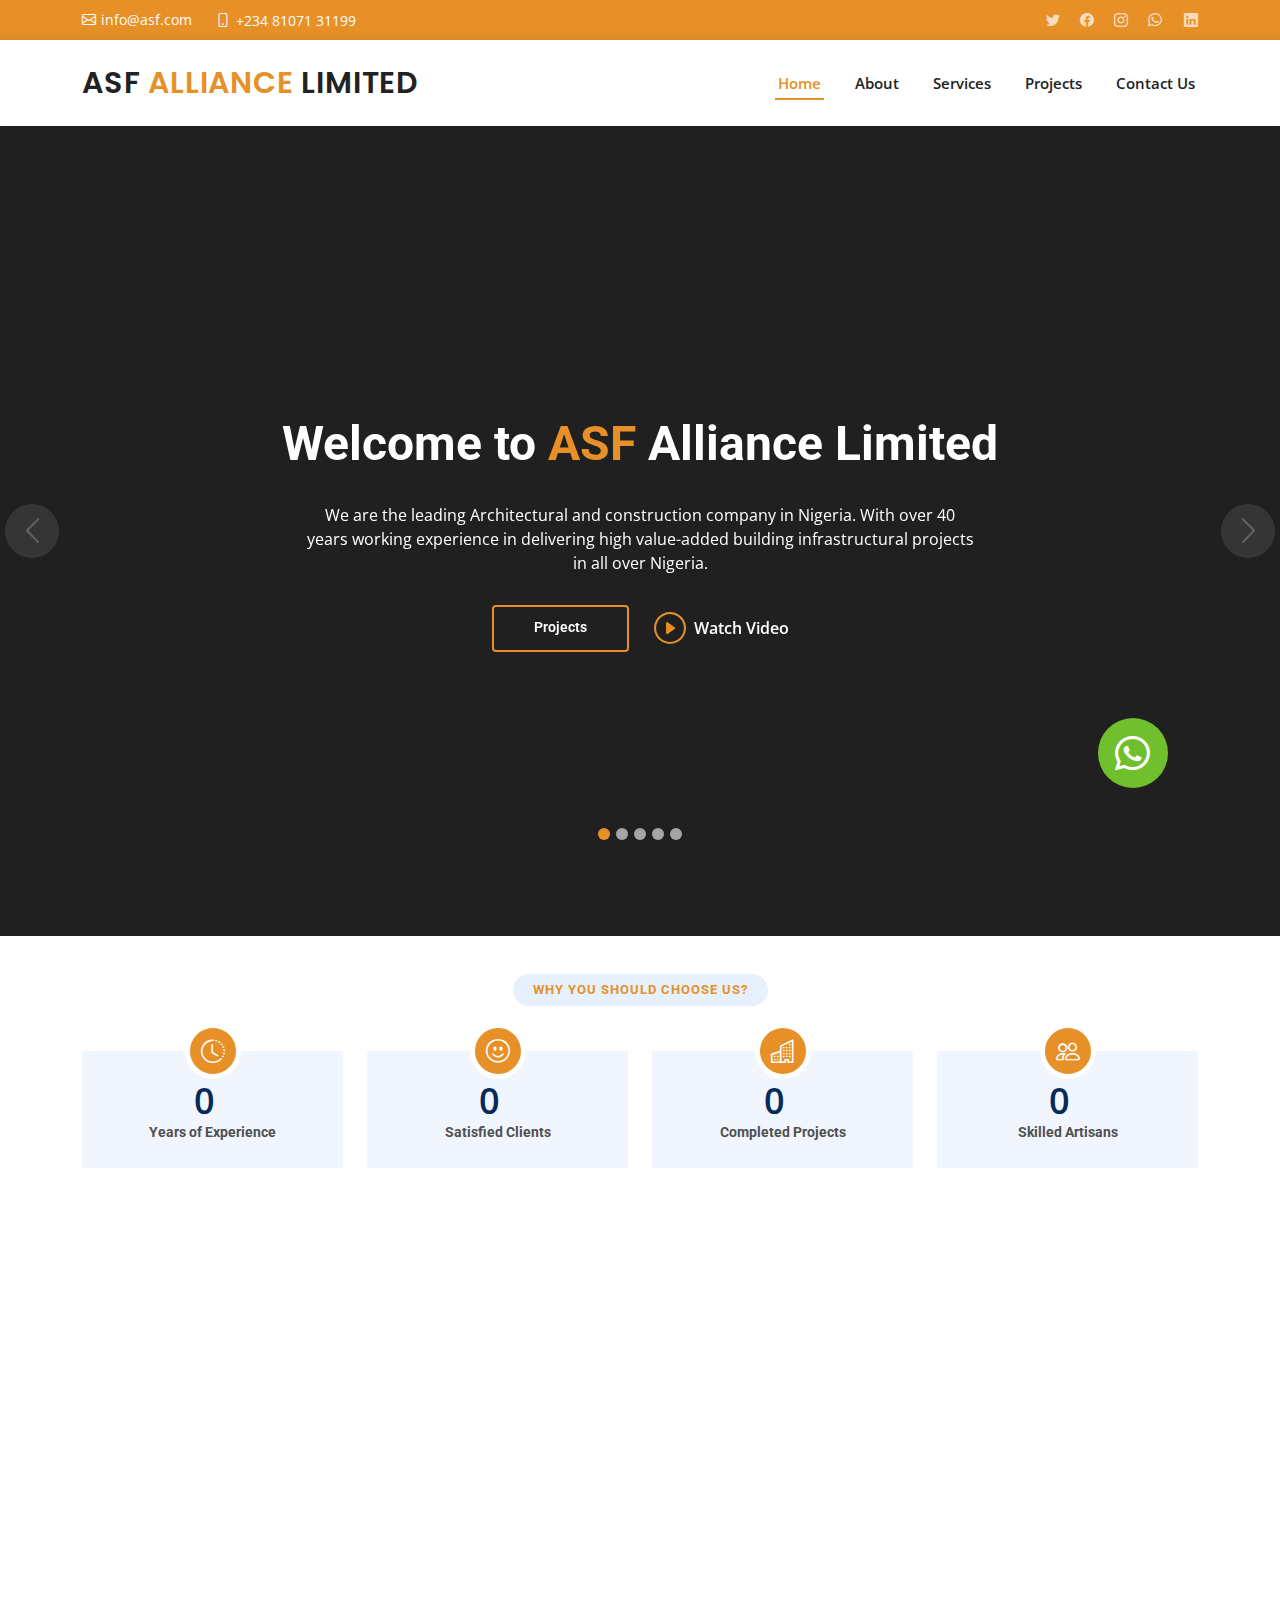
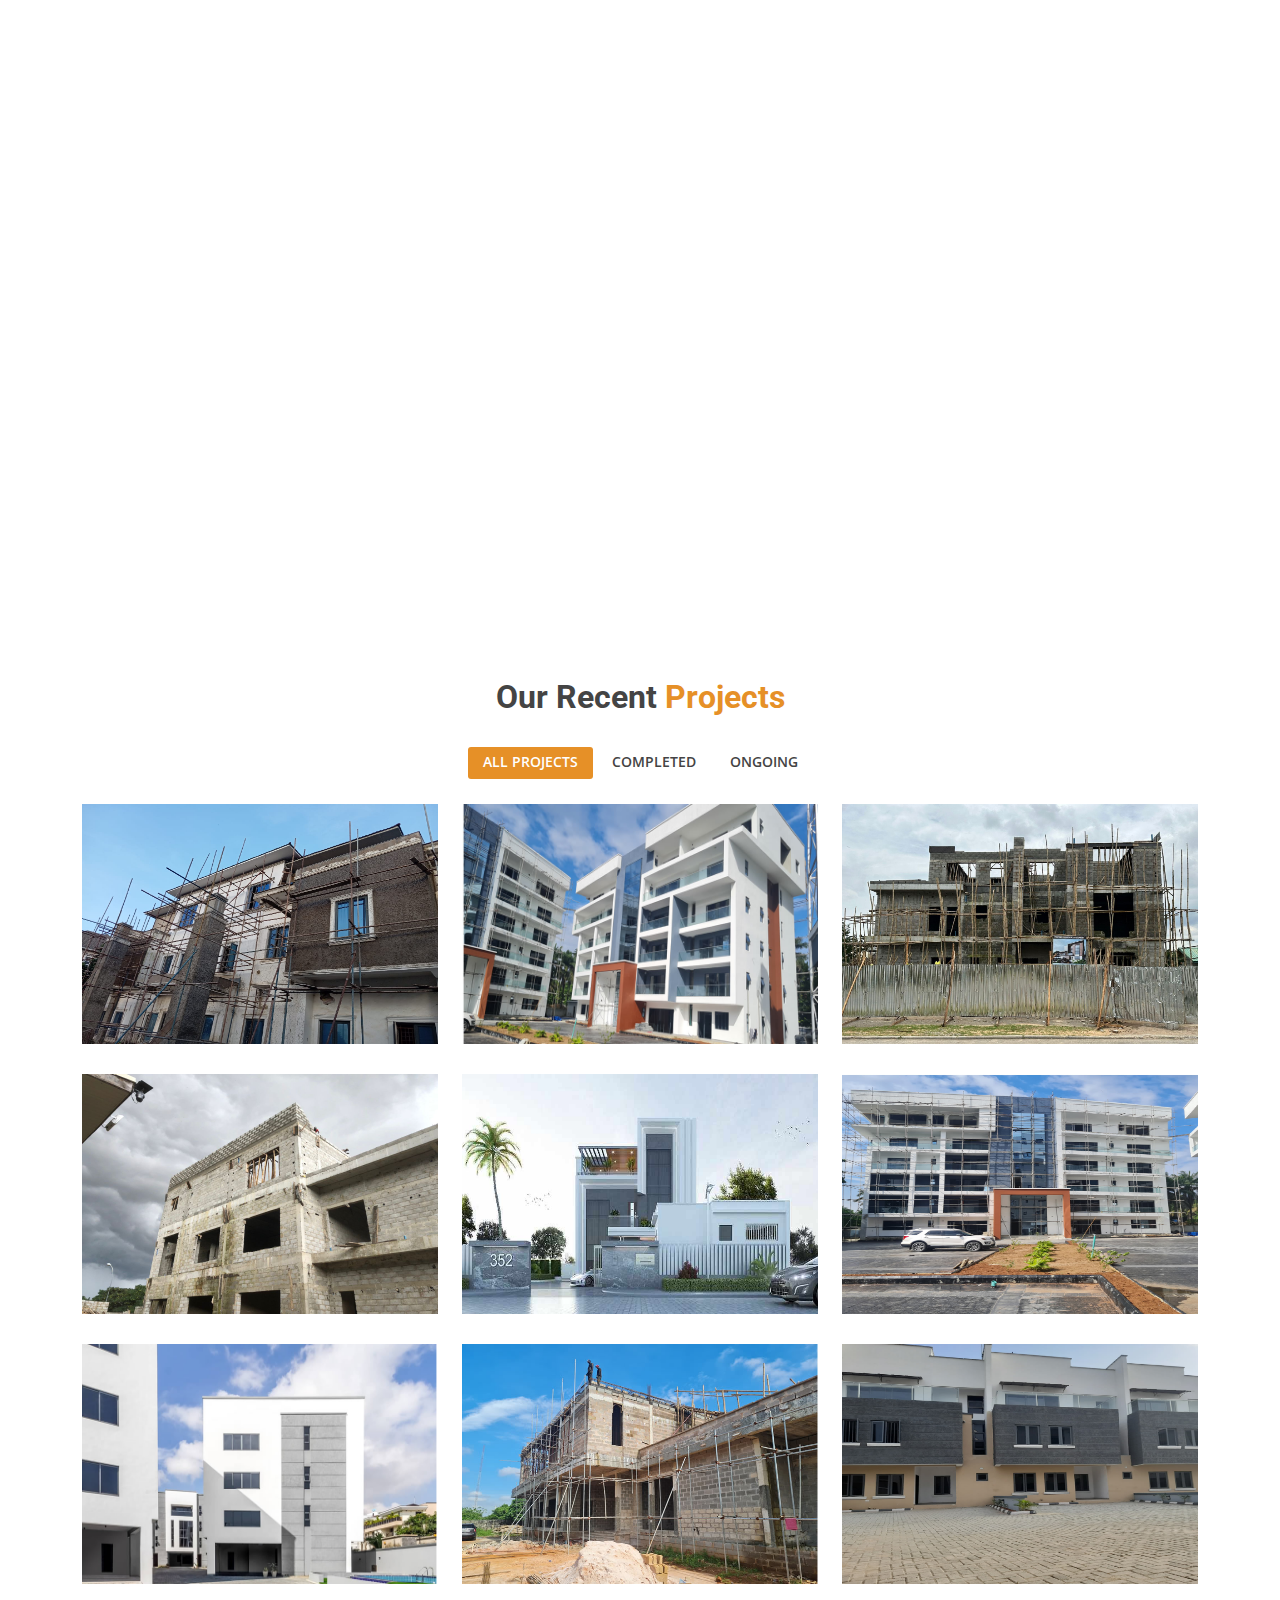
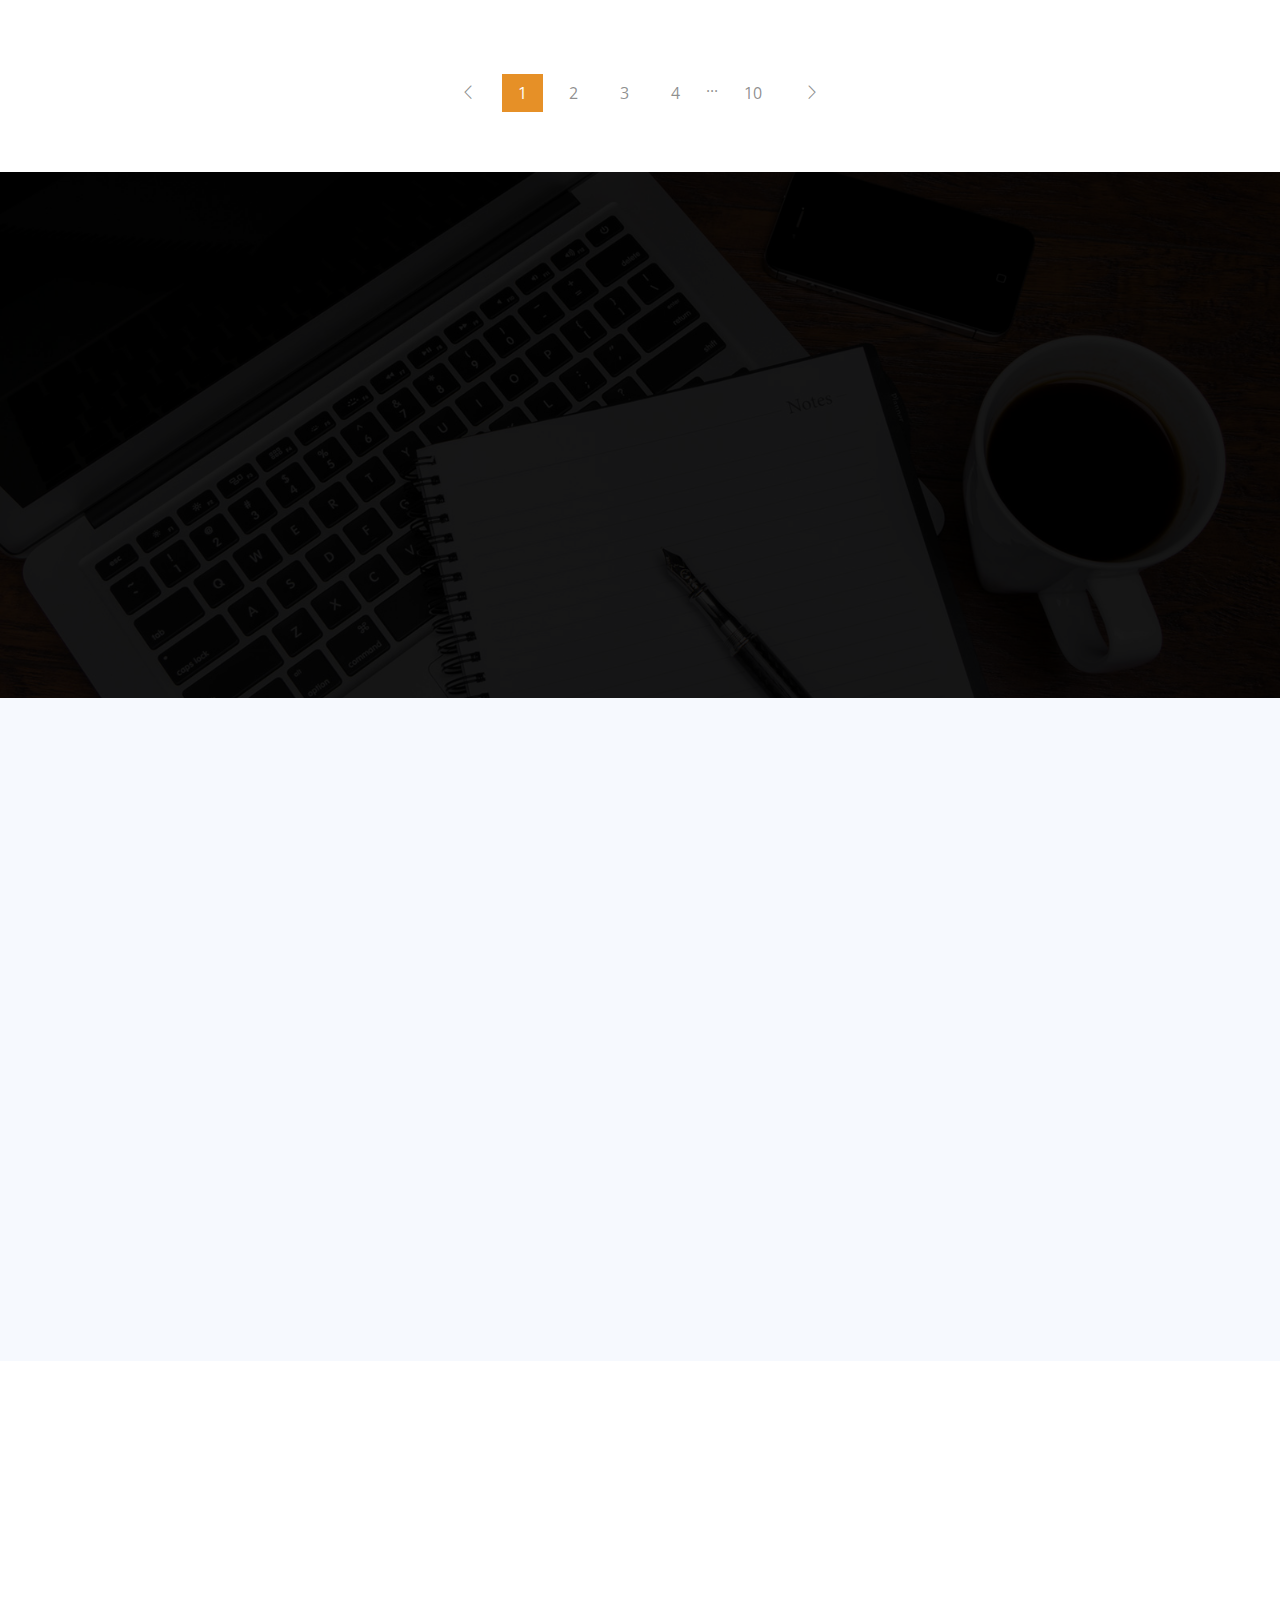
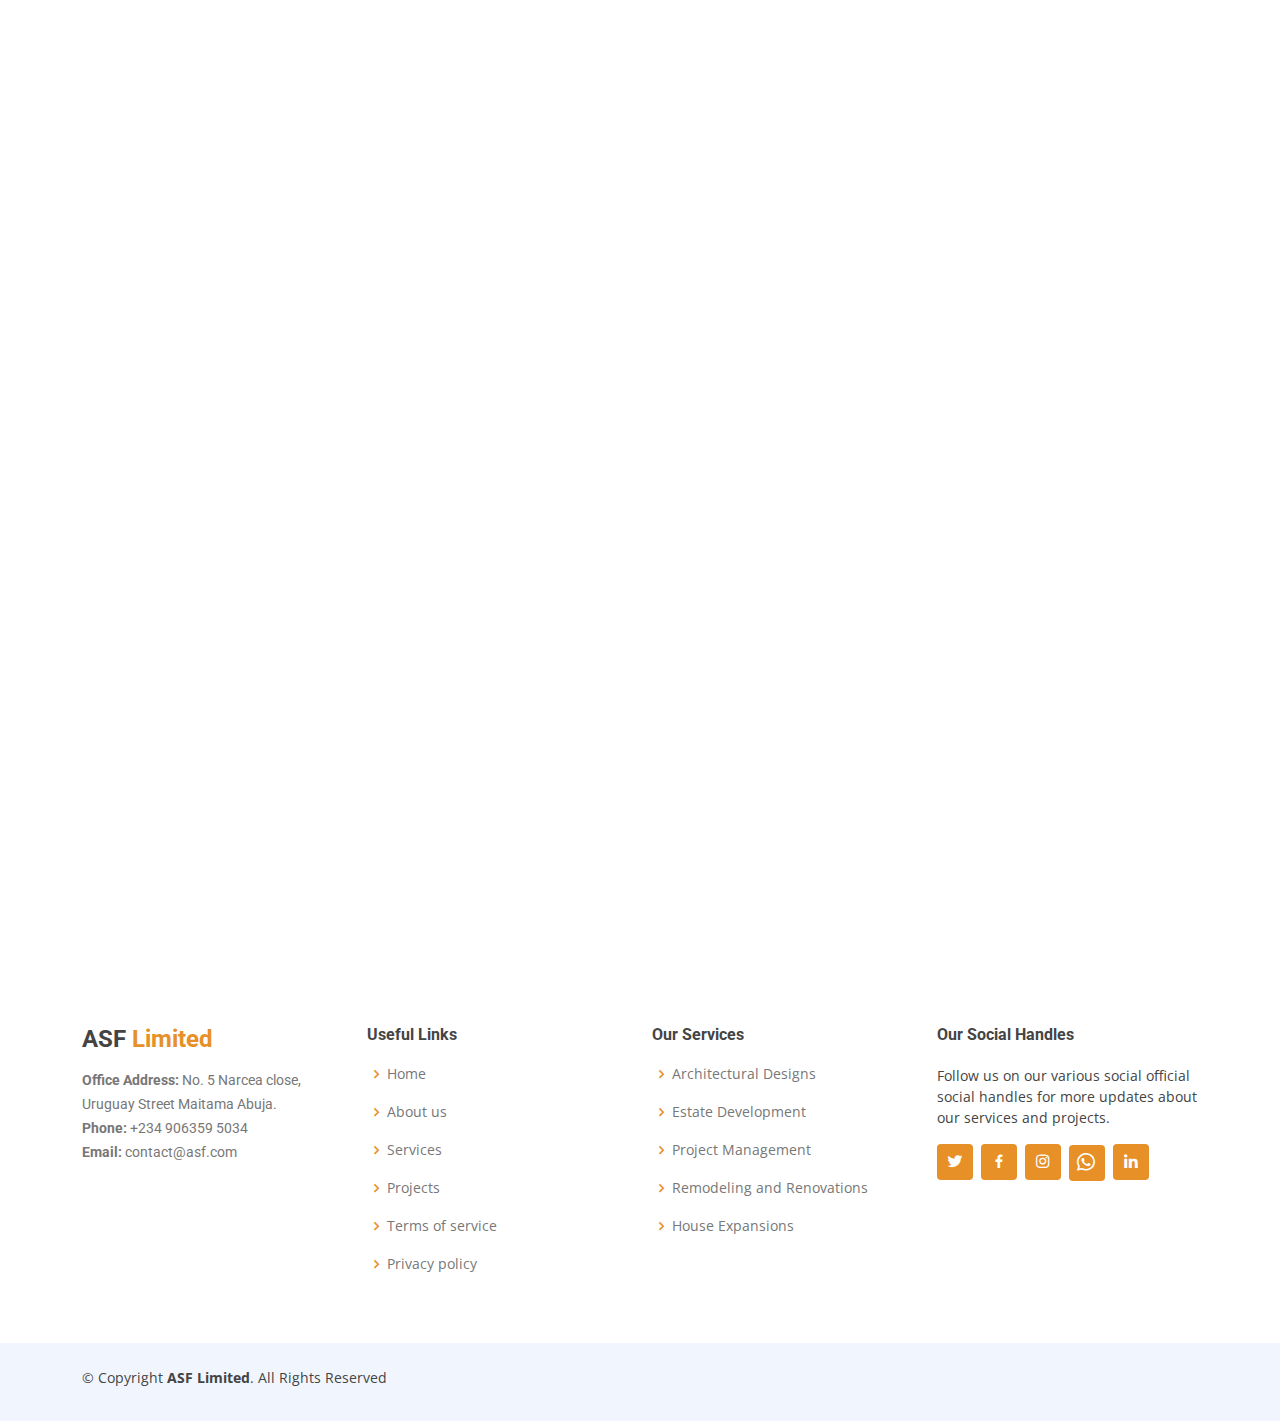
==== commit 2b968251: "redesigned projects section and added about me page" ====
--- a/index.html
+++ b/index.html
@@ -131,7 +131,7 @@
                   </p>
                  
                   <div class="buttons">
-                    <a href="projects" class="btn-get-started scrollto">Projects</a>
+                    <a href="projects" class="btn-2 scrollto">Projects</a>
                     <a href="https://www.youtube.com/watch?v=jDDaplaOz7Q" class="glightbox btn-watch-video">
                       <i class="bi bi-play-circle"></i>
                       <span>Watch Video</span>
@@ -154,19 +154,17 @@
 
                 </p>
                 <div>
-                  <a href="about.html" class="btn-get-started animate__animated animate__fadeInUp 
-                  scrollto">About Us</a>
-                
+                  
                   <a href="about.html#contact" class="btn-2 animate__animated animate__fadeInUp scrollto">
-                    Contact Us</a>
+                    About Us</a>
                 </div>
               </div>
             </div>
           </div>
 
           <!-- Slide 3 -->
-          <div class="carousel-item" style="background: url(assets/img/portfolio/5.jpg);">
-            <!-- <div class="carousel-background"><img src="assets/img/22.jpg" alt=""></div> -->
+          <div class="carousel-item" style="background: url(assets/img/portfolio/21.jpg);">
+            <!-- <div class="carousel-background"><img src="assets/img/20.jpg" alt=""></div> -->
             <div class="carousel-container">
               <div class="carousel-content">
                 <h2 class="animate__animated animate__fadeInDown">ULTRA SIMPLE MODERN <span>DESIGNS</span></h2>
@@ -177,7 +175,7 @@
 
                 </p>
                 <div>
-                  <a href="services.html" class="btn-get-started animate__animated animate__fadeInUp scrollto">Our Services</a>
+                  <a href="services.html" class="btn-2 animate__animated animate__fadeInUp scrollto">Our Services</a>
                 </div>
               </div>
             </div>
@@ -203,7 +201,7 @@
           </div>
 
           <!-- Slide 5 -->
-          <div class="carousel-item" style="background: url(assets/img/portfolio/17.jpg);">
+          <div class="carousel-item" style="background: url(assets/img/portfolio/24.jpg);">
             <div class="carousel-background"></div>
             <div class="carousel-container">
               <div class="carousel-content">
@@ -215,7 +213,7 @@
                      
                 </p>
                 <div>
-                  <a href="services.html" class="btn-get-started animate__animated animate__fadeInUp scrollto">View Projects</a>
+                  <a href="services.html" class="btn-2 animate__animated animate__fadeInUp scrollto">View Projects</a>
                 </div>
               </div>
             </div>
@@ -424,180 +422,190 @@
     </section>
     <!-- End Services Section -->
 
-    <!-- ======= Portfolio Section ======= -->
-    <section id="portfolio" class="portfolio">
-      <div class="container">
-
-        <div class="section-title">
-
-          <h3>Recent
-            <span>Projects</span>
-          </h3>
-        </div>
-
-        <div class="row portfolio-container">
-
-          <div class="col-lg-4 col-md-6 portfolio-item filter-app">
-            <div class="portfolio-wrap">
-              <img src="assets/img/portfolio/1a.jpg" class="img-fluid" alt="">              
-              <div class="portfolio-info">
-                  <a class="project-link" href="projects.html">
-                  <h4>Four Bedroom Duplex <br>KOGI</h4>
-                  <p>Completed</p>
-                </a>
-                  <div class="portfolio-links">
-                    <a href="assets/img/portfolio/1a.jpg" data-gallery="portfolioGallery" class="portfolio-lightbox" title="View">
-                     <i class="bi bi-eye"></i>      
-                    </a>
-                    
-                  </div>                  
-                </div>                
-              </div>
-          </div>
-
-
-          <div class="col-lg-4 col-md-6 portfolio-item filter-app">
-              <div class="portfolio-wrap">
-                <img src="assets/img/portfolio/2b.jpg" class="img-fluid" alt="">              
-                <div class="portfolio-info">
-                    <a class="project-link" href="projects.html">
-                    <h4>Bedroom Terrace Duples <br>KANO</h4>
-                    <p>Completed</p>
-                  </a>
-                    <div class="portfolio-links">
-                      <a href="assets/img/portfolio/2b.jpg" data-gallery="portfolioGallery" class="portfolio-lightbox" title="View">
-                        <i class="bi bi-eye"></i>
-                      </a>
-                    </div>                  
-                  </div>                
-                </div>
-            </div>
-
-            <div class="col-lg-4 col-md-6 portfolio-item filter-app">
-                <div class="portfolio-wrap">
-                  <img src="assets/img/portfolio/3c.jpg" class="img-fluid" alt="">              
-                  <div class="portfolio-info">
-                      <a class="project-link" href="projects.html">
-                      <h4>Three Units Terrace Duplex</h4>
-                      <p>Completed</p>
-                    </a>
-                      <div class="portfolio-links">
-                        <a href="assets/img/portfolio/3c.jpg" data-gallery="portfolioGallery" class="portfolio-lightbox" title="View">
-                          <i class="bi bi-eye"></i>
-                        </a>
-                      </div>                  
-                    </div>                
-                  </div>
-              </div>
-
-              <div class="col-lg-4 col-md-6 portfolio-item filter-app">
-                  <div class="portfolio-wrap">
-                    <img src="assets/img/portfolio/4d.jpg" class="img-fluid" alt="">              
-                    <div class="portfolio-info">
-                        <a class="project-link" href="projects.html">
-                        <h4>Seven Bedroom Terrace <br> LAGOS</h4>
-                        <p>Completed</p>
-                      </a>
-                        <div class="portfolio-links">
-                          <a href="assets/img/portfolio/4d.jpg" data-gallery="portfolioGallery" class="portfolio-lightbox" title="View">
-                            <i class="bi bi-eye"></i>
-                          </a>
-                        </div>                  
-                      </div>                
-                    </div>
-                </div>
-
-          <div class="col-lg-4 col-md-6 portfolio-item filter-app">
-            <div class="portfolio-wrap">
-              <img src="assets/img/portfolio/10.jpg" class="img-fluid" alt="">              
-              <div class="portfolio-info">
-                  <a class="project-link" href="projects.html">
-                  <h4>Three Bedroom Duplex <br>ABUJA</h4>
-                  <p>Ongoing</p>
-                </a>
-                  <div class="portfolio-links">
-                    <a href="assets/img/portfolio/10.jpg" data-gallery="portfolioGallery" class="portfolio-lightbox" title="View">
-                      <i class="bi bi-eye"></i>
-                    </a>
-                  </div>                  
-                </div>                
-              </div>
-          </div>
-
-          <div class="col-lg-4 col-md-6 portfolio-item filter-app">
-              <div class="portfolio-wrap">
-                <img src="assets/img/portfolio/12.jpg" class="img-fluid" alt="">              
-                <div class="portfolio-info">
-                    <a class="project-link" href="projects.html">
-                    <h4>3 Units Terrace Duplexes <br></h4>
-                    <p>Completed</p>
-                  </a>
-                    <div class="portfolio-links">
-                      <a href="assets/img/portfolio/12.jpg" data-gallery="portfolioGallery" class="portfolio-lightbox" title="View">
-                        <i class="bi -eye"></i>
-                      </a>
-                    </div>                  
-                  </div>                
-                </div>
-            </div>
-
-            <div class="col-lg-4 col-md-6 portfolio-item filter-app">
-                <div class="portfolio-wrap">
-                  <img src="assets/img/portfolio/13.jpg" class="img-fluid" alt="">              
-                  <div class="portfolio-info">
-                      <a class="project-link" href="projects.html">
-                      <h4>Four Bedroom Terrace <br>KADUNA</h4>
-                      <p>Ongoing</p>
-                    </a>
-                      <div class="portfolio-links">
-                        <a href="assets/img/portfolio/13.jpg" data-gallery="portfolioGallery" class="portfolio-lightbox" title="View">
-                          <i class="bi bi-eye"></i>
-                        </a>
-                      </div>                  
-                    </div>                
-                  </div>
-              </div>
-
-              <div class="col-lg-4 col-md-6 portfolio-item filter-app">
-                  <div class="portfolio-wrap">
-                    <img src="assets/img/portfolio/15.jpg" class="img-fluid" alt="">              
-                    <div class="portfolio-info">
-                        <a class="project-link" href="projects.html">
-                        <h4>Ten Bedroom Terrace Condos: LAGOS</h4>
-                        <p>Ongoing</p>
-                      </a>
-                        <div class="portfolio-links">
-                          <a href="assets/img/portfolio/15.jpg" data-gallery="portfolioGallery" class="portfolio-lightbox" title="View">
-                            <i class="bi bi-eye"></i>
-                          </a>
-                        </div>                  
-                      </div>                
-                    </div>
-                </div>
-
-          <div class="col-lg-4 col-md-6 portfolio-item filter-app">
-            <div class="portfolio-wrap">
-              <img src="assets/img/portfolio/18.jpg" class="img-fluid" alt="">              
-              <div class="portfolio-info">
-                  <a class="project-link" href="projects.html">
-                  <h4>Six Bedroom Terrace Duplex: ABUJA</h4>
-                  <p>Completed</p>
-                </a>
-                  <div class="portfolio-links">
-                    <a href="assets/img/portfolio/18.jpg" data-gallery="portfolioGallery" class="portfolio-lightbox" title="View">
-                      <i class="bi bi-eye"></i>
-                    </a>
-                  </div>                  
-                </div>                
-              </div>
-          </div>
-
-        </div>
-
-      </div>
-    </section>
-    <!-- End Portfolio Section -->
-
+   <!-- ======= Project Section ======= -->
+   <section id="portfolio" class="portfolio">
+    <div class="container">
+
+      <div class="section-title">
+
+        <h3>Our Recent
+          <span>Projects</span>
+        </h3>
+      </div>
+
+      <div class="row">
+        <div class="col-lg-12 d-flex justify-content-center">
+          <ul id="portfolio-flters">
+            <li data-filter="*" class="filter-active">All Projects</li>
+            <li data-filter=".filter-com">Completed</li>
+            <li data-filter=".filter-on">Ongoing</li>
+            
+          </ul>
+        </div>
+      </div>
+
+      <div class="row portfolio-container">
+
+        <div class="col-lg-4 col-md-6 portfolio-item filter-on">
+          <div class="portfolio-wrap">
+            <img src="assets/img/portfolio/34.jpg" class="img-fluid" alt="">
+            <div class="portfolio-info">
+              <h4>Project NARCEA</h4>
+              <p>Ongoing</p>
+              <div class="portfolio-links">
+                <a href="assets/img/portfolio/34.jpg" data-gallery="portfolioGallery" class="portfolio-lightbox" 
+                title="Project Narcea: Ongoing"><i class="bx bx-plus"></i></a>
+                <a href="portfolio-details.html" title="More Details"><i class="bx bx-link"></i></a>
+              </div>
+            </div>
+          </div>
+        </div>
+
+        <div class="col-lg-4 col-md-6 portfolio-item filter-com">
+          <div class="portfolio-wrap">
+            <img src="assets/img/portfolio/8.jpg" class="img-fluid" alt="">
+            <div class="portfolio-info">
+              <h4>Project WUYE</h4>
+              <p>Completed</p>
+              <div class="portfolio-links">
+                <a href="assets/img/portfolio/8.jpg" data-gallery="portfolioGallery" class="portfolio-lightbox" 
+                title="Project WUYE 1: Completed"><i class="bx bx-plus"></i></a>
+                <a href="portfolio-details.html" title="More Details"><i class="bx bx-link"></i></a>
+              </div>
+            </div>
+          </div>
+        </div>
+
+        <div class="col-lg-4 col-md-6 portfolio-item filter-on">
+          <div class="portfolio-wrap">
+            <img src="assets/img/portfolio/22.jpg" class="img-fluid" alt="">
+            <div class="portfolio-info">
+              <h4>Project Nike Lake</h4>
+              <p>Ongoing</p>
+              <div class="portfolio-links">
+                <a href="assets/img/portfolio/22.jpg" data-gallery="portfolioGallery" class="portfolio-lightbox" 
+                title="Project Nike Lake: Ongoing"><i class="bx bx-plus"></i></a>
+                <a href="portfolio-details.html" title="More Details"><i class="bx bx-link"></i></a>
+              </div>
+            </div>
+          </div>
+        </div>
+
+        <div class="col-lg-4 col-md-6 portfolio-item filter-on">
+          <div class="portfolio-wrap">
+            <img src="assets/img/portfolio/32.jpg" class="img-fluid" alt="">
+            <div class="portfolio-info">
+              <h4>Project PopeJohnPaul</h4>
+              <p>Ongoing</p>
+              <div class="portfolio-links">
+                <a href="assets/img/portfolio/32.jpg" data-gallery="portfolioGallery" class="portfolio-lightbox" 
+                title="Project PopeJohnPaul: Ongoing"><i class="bx bx-plus"></i></a>
+                <a href="portfolio-details.html" title="More Details"><i class="bx bx-link"></i></a>
+              </div>
+            </div>
+          </div>
+        </div>
+
+        <div class="col-lg-4 col-md-6 portfolio-item filter-com">
+          <div class="portfolio-wrap">
+            <img src="assets/img/portfolio/2b.jpg" class="img-fluid" alt="">
+            <div class="portfolio-info">
+              <h4>Project Banex</h4>
+              <p>Completed</p>
+              <div class="portfolio-links">
+                <a href="assets/img/portfolio/2b.jpg" data-gallery="portfolioGallery" class="portfolio-lightbox" 
+                title="Project Banex: Completed"><i class="bx bx-plus"></i></a>
+                <a href="portfolio-details.html" title="More Details"><i class="bx bx-link"></i></a>
+              </div>
+            </div>
+          </div>
+        </div>
+
+        <div class="col-lg-4 col-md-6 portfolio-item filter-on">
+          <div class="portfolio-wrap">
+            <img src="assets/img/portfolio/13.jpg" class="img-fluid" alt="">
+            <div class="portfolio-info">
+              <h4>Project IVY</h4>
+              <p>Ongoing</p>
+              <div class="portfolio-links">
+                <a href="assets/img/portfolio/13.jpg" data-gallery="portfolioGallery" class="portfolio-lightbox"
+                 title="Project IVY: Ongoing"><i class="bx bx-plus"></i></a>
+                <a href="portfolio-details.html" title="More Details"><i class="bx bx-link"></i></a>
+              </div>
+            </div>
+          </div>
+        </div>
+
+        <div class="col-lg-4 col-md-6 portfolio-item filter-com">
+          <div class="portfolio-wrap">
+            <img src="assets/img/portfolio/9.jpg" class="img-fluid" alt="">
+            <div class="portfolio-info">
+              <h4>Project Nitel</h4>
+              <p>Completed</p>
+              <div class="portfolio-links">
+                <a href="assets/img/portfolio/9.jpg" data-gallery="portfolioGallery" class="portfolio-lightbox" 
+                title="Project Nitel: Completed"><i class="bx bx-plus"></i></a>
+                <a href="portfolio-details.html" title="More Details"><i class="bx bx-link"></i></a>
+              </div>
+            </div>
+          </div>
+        </div>
+
+        <div class="col-lg-4 col-md-6 portfolio-item filter-on">
+          <div class="portfolio-wrap">
+            <img src="assets/img/portfolio/10.jpg" class="img-fluid" alt="">
+            <div class="portfolio-info">
+              <h4>Project WUYE 2</h4>
+              <p>Ongoing</p>
+              <div class="portfolio-links">
+                <a href="assets/img/portfolio/10.jpg" data-gallery="portfolioGallery" class="portfolio-lightbox"
+                 title="WUYE 2 Project: Ongoing"><i class="bx bx-plus"></i></a>
+                <a href="portfolio-details.html" title="More Details"><i class="bx bx-link"></i></a>
+              </div>
+            </div>
+          </div>
+        </div>
+
+        <div class="col-lg-4 col-md-6 portfolio-item filter-com">
+          <div class="portfolio-wrap">
+            <img src="assets/img/portfolio/11.jpg" class="img-fluid" alt="">
+            <div class="portfolio-info">
+              <h4>Project NUNS Street</h4>
+              <p>Completed</p>
+              <div class="portfolio-links">
+                <a href="assets/img/portfolio/11.jpg" data-gallery="portfolioGallery" 
+                class="portfolio-lightbox" title="Nuns Street Completed"><i class="bx bx-plus"></i></a>
+                <a href="portfolio-details.html" title="More Details"><i class="bx bx-link"></i></a>
+              </div>
+            </div>
+          </div>
+        </div>
+
+      </div>
+
+    </div>
+  </section>
+   <!-- Blog Pagination Section -->
+   <section id="blog-pagination" class="blog-pagination section">
+
+    <div class="container">
+      <div class="d-flex justify-content-center">
+        <ul>
+          <li><a href="#"><i class="bi bi-chevron-left"></i></a></li>
+          <li class=""><a href="#" class="active">1</a></li>
+          <li><a href="#" class="">2</a></li>
+          <li><a href="#">3</a></li>
+          <li><a href="#">4</a></li>
+          <li>...</li>
+          <li><a href="#">10</a></li>
+          <li><a href="#"><i class="bi bi-chevron-right"></i></a></li>
+        </ul>
+      </div>
+    </div>
+
+  </section><!-- /Blog Pagination Section -->
+
+  <!-- End Projects Section -->
 
 
     <!-- ======= Testimonials Section ======= -->
@@ -822,6 +830,10 @@
     <!-- ======= Contact Section ======= -->
     <section id="contact" class="contact">
       <div class="container" data-aos="fade-up">
+
+        <div class="col-lg-12" data-aos="fade-up" data-aos-delay="300">
+          <iframe src="https://www.google.com/maps/embed?pb=!1m14!1m8!1m3!1d48389.78314118045!2d-74.006138!3d40.710059!3m2!1i1024!2i768!4f13.1!3m3!1m2!1s0x89c25a22a3bda30d%3A0xb89d1fe6bc499443!2sDowntown%20Conference%20Center!5e0!3m2!1sen!2sus!4v1676961268712!5m2!1sen!2sus" frameborder="0" style="border:0; width: 100%; height: 400px;" allowfullscreen="" loading="lazy" referrerpolicy="no-referrer-when-downgrade"></iframe>
+        </div><!-- End Google Maps -->
 
         <div class="section-title">
 
--- a/assets/css/style.css
+++ b/assets/css/style.css
@@ -717,7 +717,7 @@
   padding: 10px 40px 12px 40px;
   border-radius: 4px;
   border: 2px solid #E69027;
-  color: #E69027;
+  color: #fff;
   font-size: 14px;
   font-weight: 400;
   font-family: "Roboto", sans-serif;
@@ -726,8 +726,8 @@
 }
 
 .btn-2:hover {
-  background: #E69027;
-  color: #fff;
+  color: #E69027;
+  border: 2px solid #fff;
 }
 
 /*--------------------------------------------------------------
@@ -1128,7 +1128,7 @@
 --------------------------------------------------------------*/
 .testimonials {
   padding: 80px 0;
-  background: url("../img/testimonials-bg.jpg") no-repeat;
+  background: url("../img/22.jpg") no-repeat;
   background-position: center center;
   background-size: cover;
   position: relative;
@@ -1254,7 +1254,7 @@
 
 .portfolio #portfolio-flters li:hover, .portfolio #portfolio-flters li.filter-active {
   color: #fff;
-  background: #5c9f24;
+  background: #E69027;
 }
 
 .portfolio #portfolio-flters li:last-child {
@@ -2002,3 +2002,89 @@
     padding: 2px 0;
   }
 }
+
+
+/*--------------------------------------------------------------
+# Blog Pagination Section
+--------------------------------------------------------------*/
+.blog-pagination {
+  padding-top: 0;
+  color: color-mix(in srgb, #444444, transparent 40%);
+}
+
+.blog-pagination ul {
+  display: flex;
+  padding: 0;
+  margin: 0;
+  list-style: none;
+}
+
+.blog-pagination li {
+  margin: 0 5px;
+  transition: 0.3s;
+}
+
+.blog-pagination li a {
+  color: color-mix(in srgb, #444444, transparent 40%);
+  padding: 7px 16px;
+  display: flex;
+  align-items: center;
+  justify-content: center;
+}
+
+.blog-pagination li a.active,
+.blog-pagination li a:hover {
+  background: #E69027;
+  color: #fff;
+}
+
+.blog-pagination li a.active a,
+.blog-pagination li a:hover a {
+  color: #E69027;
+}
+
+.page-title {
+  color: #313233;
+  background-size: cover;
+  background-position: center;
+  background-repeat: no-repeat;
+  padding: 100px 0 60px 0;
+  text-align: center;
+  position: relative;
+}
+
+.page-title:before {
+  content: "";
+  background-color: color-mix(in srgb, #fff, transparent 70%);
+  position: absolute;
+  inset: 0;
+}
+
+.page-title h1 {
+  font-size: 56px;
+  font-weight: 500;
+  margin-bottom: 10px;
+  color: #fff;
+}
+
+.page-title .breadcrumbs ol {
+  display: flex;
+  flex-wrap: wrap;
+  list-style: none;
+  justify-content: center;
+  padding: 0;
+  margin: 0;
+  font-size: 16px;
+  font-weight: 500;
+}
+
+.page-title .breadcrumbs ol li+li {
+  padding-left: 10px;
+}
+
+.page-title .breadcrumbs ol li+li::before {
+  content: "/";
+  display: inline-block;
+  padding-right: 10px;
+  color: color-mix(in srgb, #fff, transparent 20%);
+}
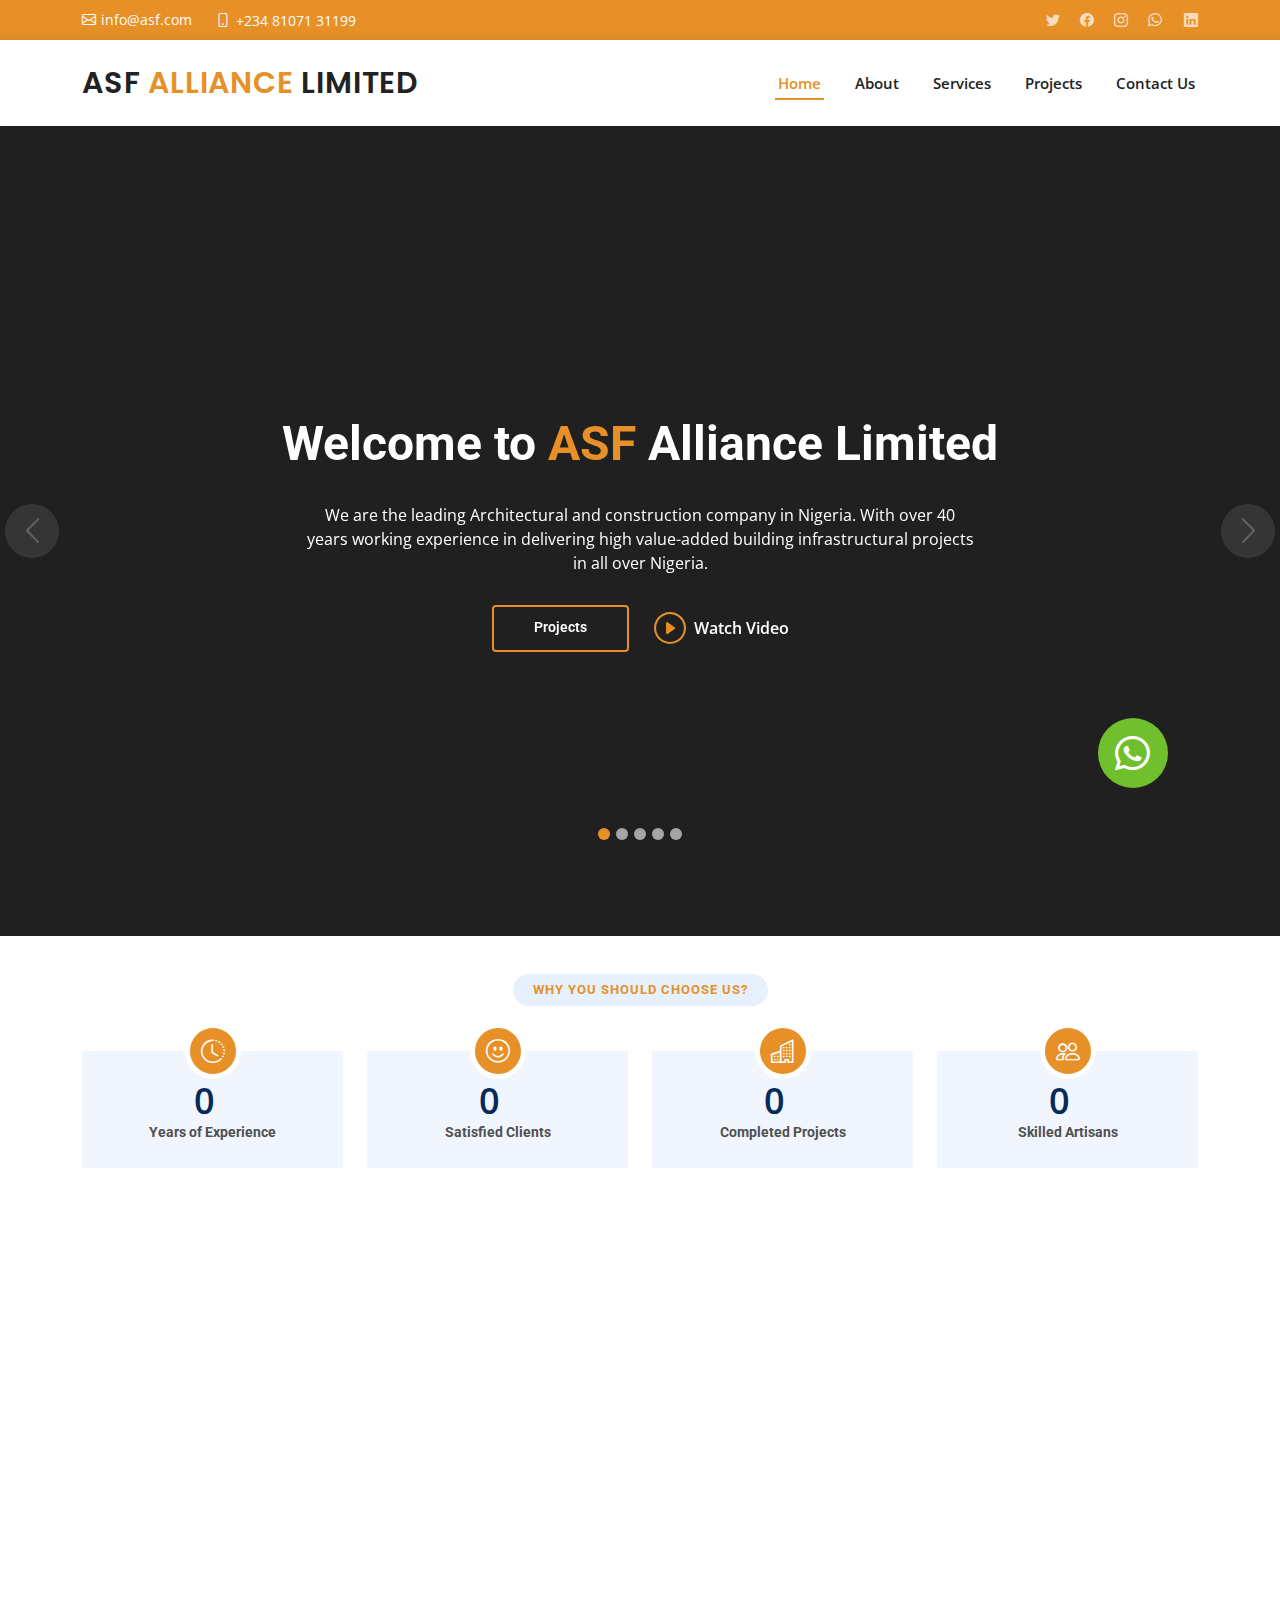
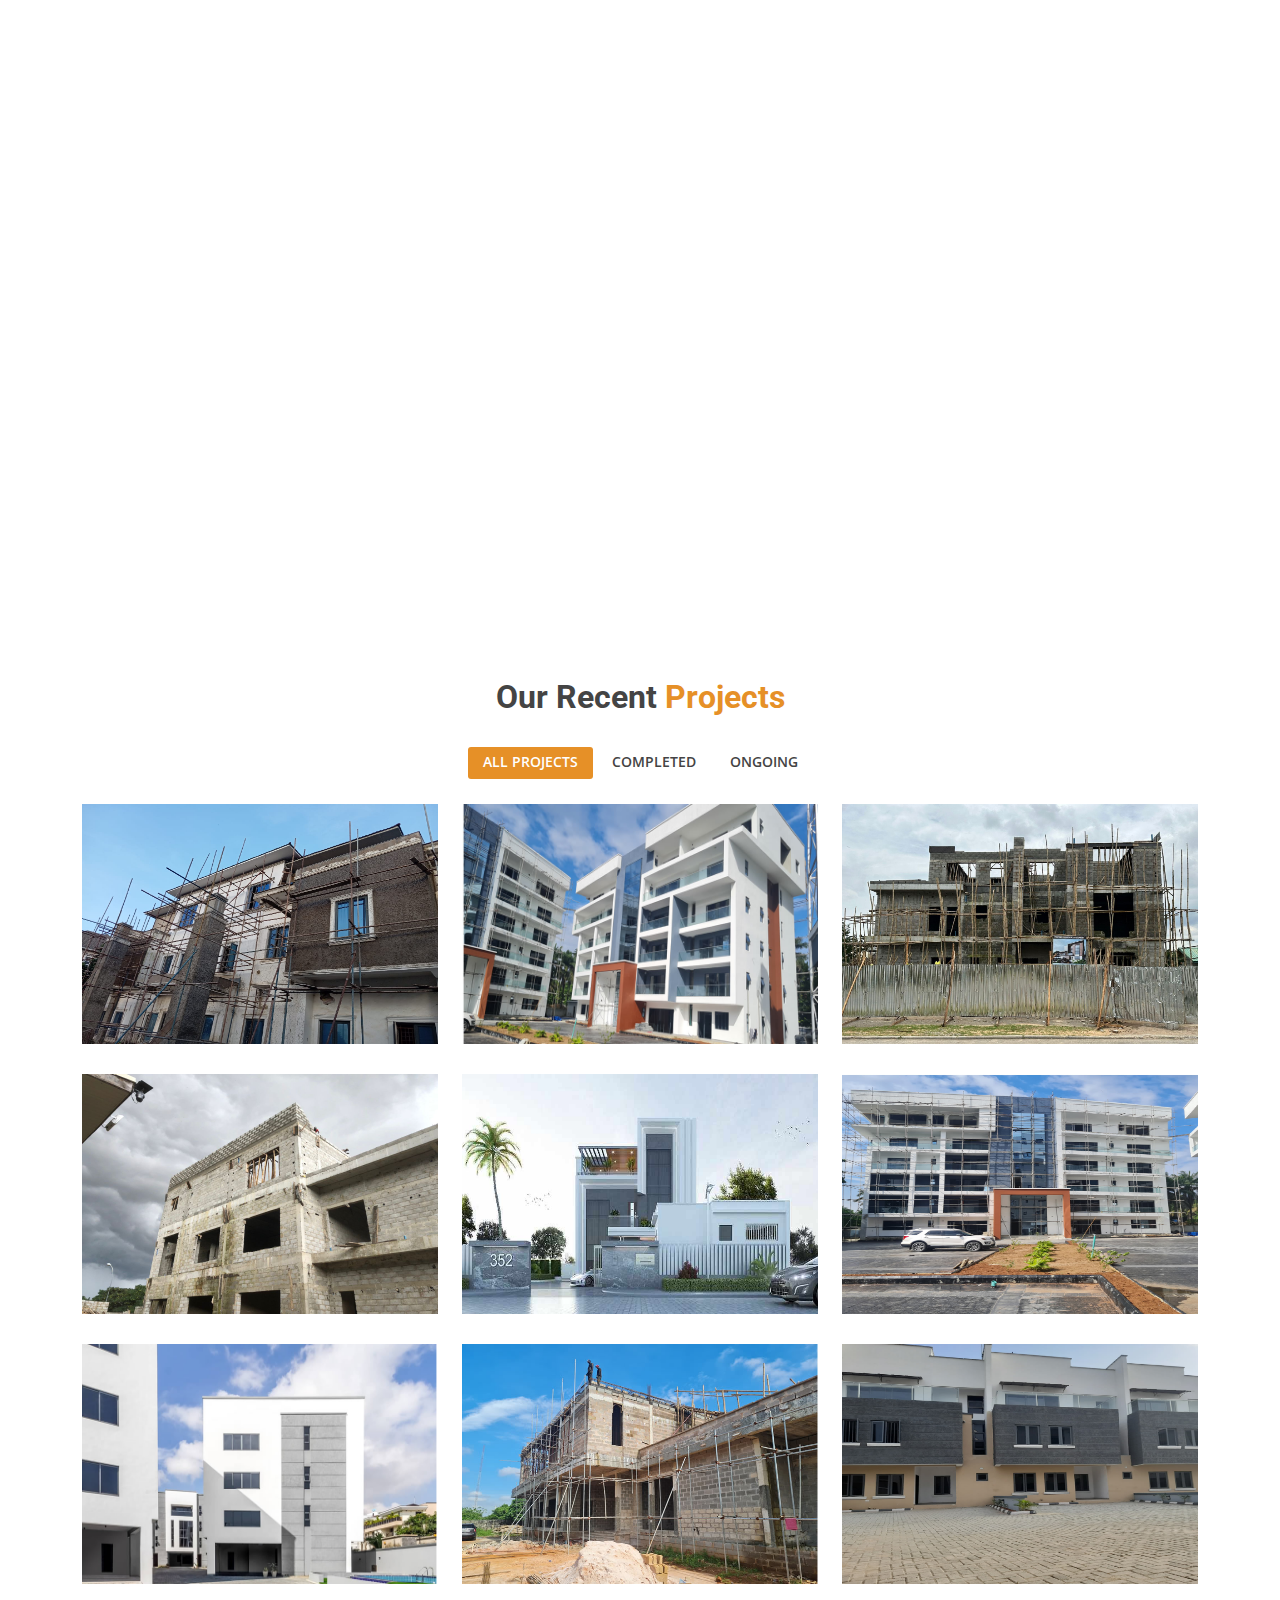
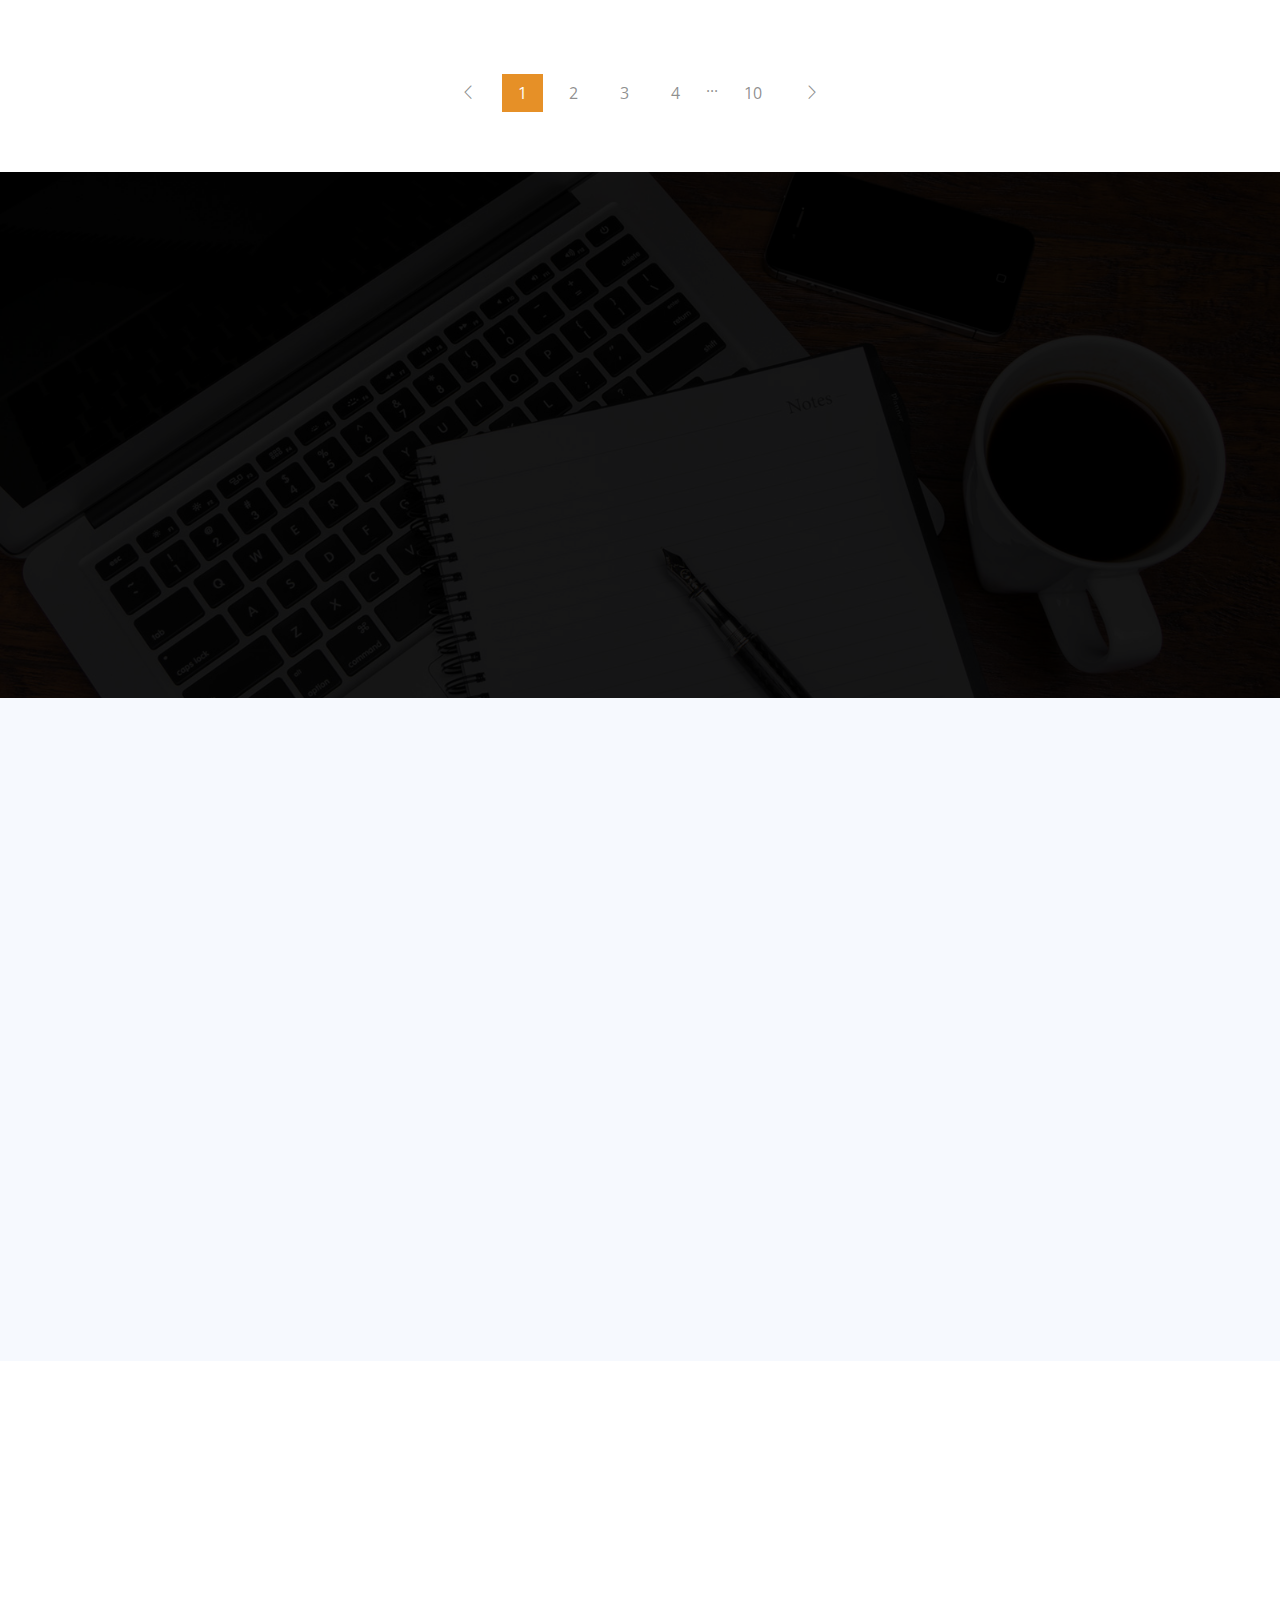
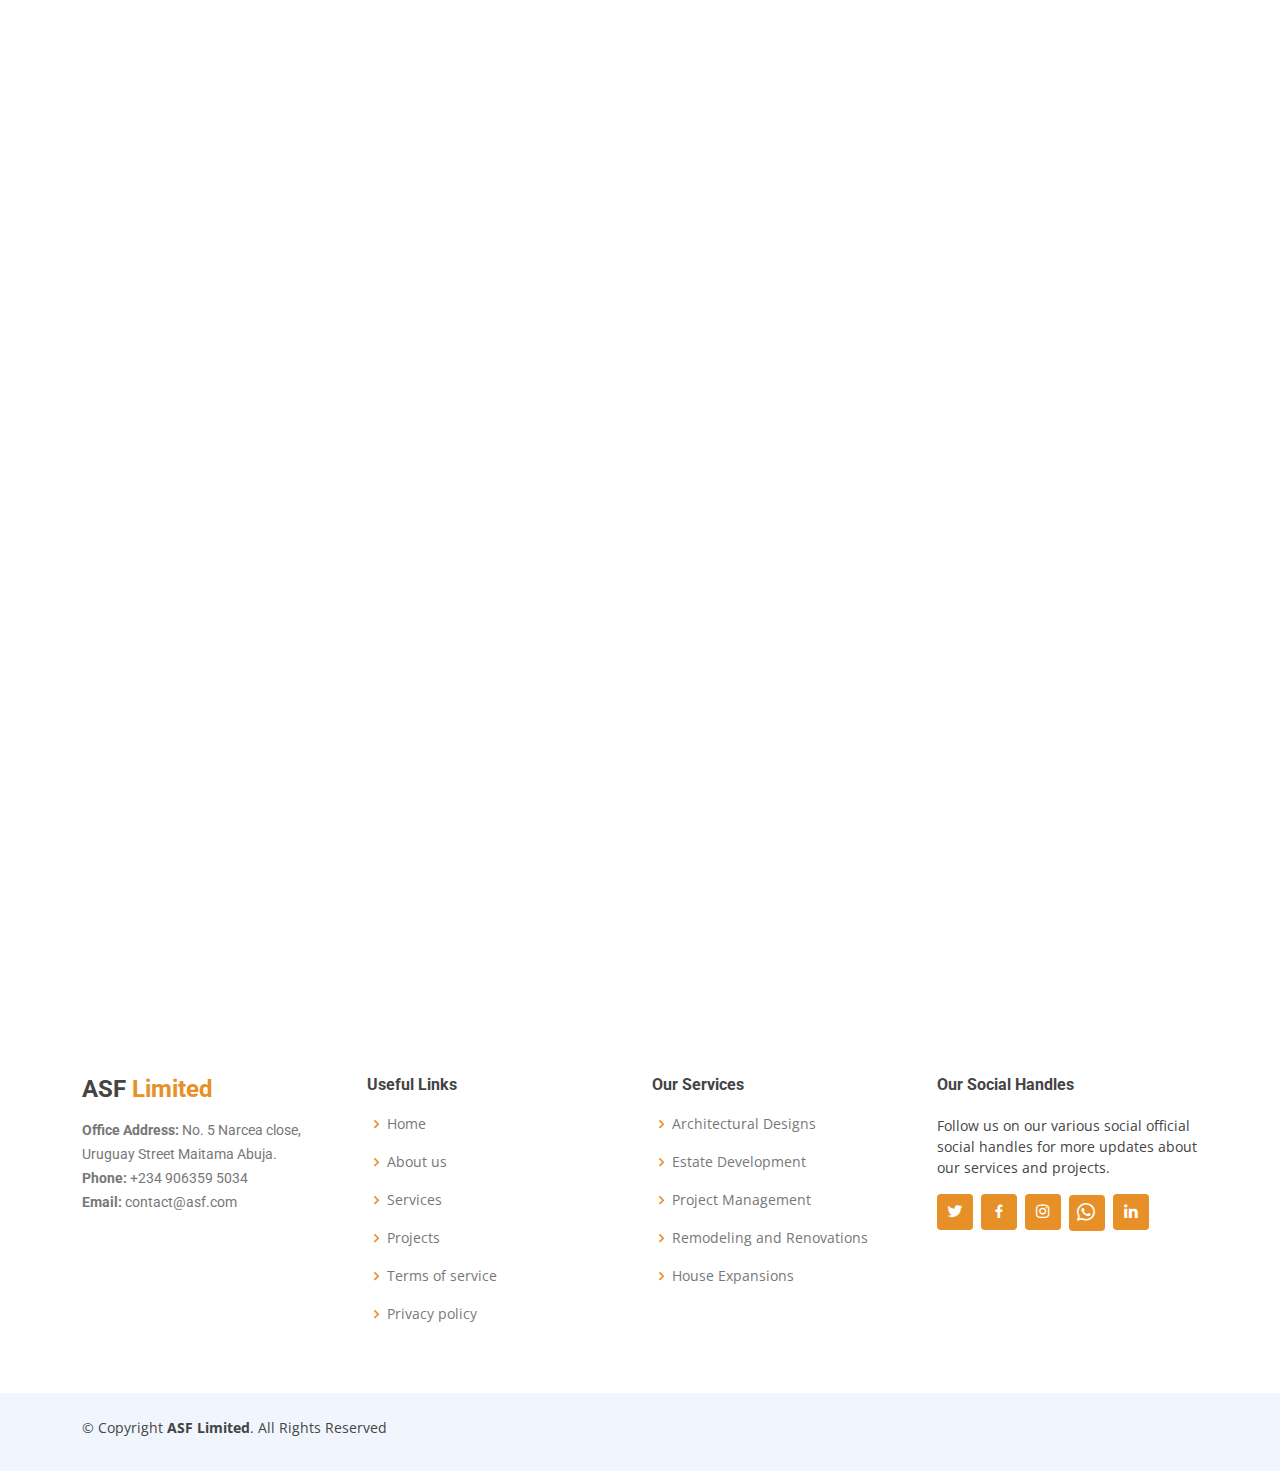
==== commit 4a9de3ab: "added whatsapp and google map link" ====
--- a/index.html
+++ b/index.html
@@ -832,7 +832,12 @@
       <div class="container" data-aos="fade-up">
 
         <div class="col-lg-12" data-aos="fade-up" data-aos-delay="300">
-          <iframe src="https://www.google.com/maps/embed?pb=!1m14!1m8!1m3!1d48389.78314118045!2d-74.006138!3d40.710059!3m2!1i1024!2i768!4f13.1!3m3!1m2!1s0x89c25a22a3bda30d%3A0xb89d1fe6bc499443!2sDowntown%20Conference%20Center!5e0!3m2!1sen!2sus!4v1676961268712!5m2!1sen!2sus" frameborder="0" style="border:0; width: 100%; height: 400px;" allowfullscreen="" loading="lazy" referrerpolicy="no-referrer-when-downgrade"></iframe>
+          <iframe src="https://www.google.com/maps/embed?pb=!1m18!1m12!1m3!1d3939.7417225589675!2d7.473914574379053!3d9
+          .087276988075326!2m3!1f0!2f0!3f0!3m2!1i1024!2i768!4f13.1!3m3!1m2!1s0x104e0af478192045%3A0x5bd76bd0abd8a60f!2s
+          Uruguay%20Cres%2C%20Wuse%2C%20Abuja%20904101%2C%20Federal%20Capital%20Territory!5e0!3m2!1sen!2sng!4v172845443
+          9206!5m2!1sen!2sng" frameborder="0"  style="border:0; width: 100%; height: 450px;" allowfullscreen="" loading="lazy" 
+          referrerpolicy="no-referrer-when-downgrade"></iframe>
+          
         </div><!-- End Google Maps -->
 
         <div class="section-title">
@@ -1025,7 +1030,7 @@
   <!-- End Footer -->
 
   <div id="preloader"></div>
-  <a href="dm.wa.link/6wlxyd" class="back-to-top d-flex align-items-center justify-content-center animate__animated animate__pulse animate__infinite infinite animate__slow" data-aos="zoom-out" data-aos-delay="600">
+  <a href="https://wa.link/qlv1pz" class="back-to-top d-flex align-items-center justify-content-center animate__animated animate__pulse animate__infinite infinite animate__slow" data-aos="zoom-out" data-aos-delay="600">
     <i class="bi bi-whatsapp"></i>
   </a>
 
